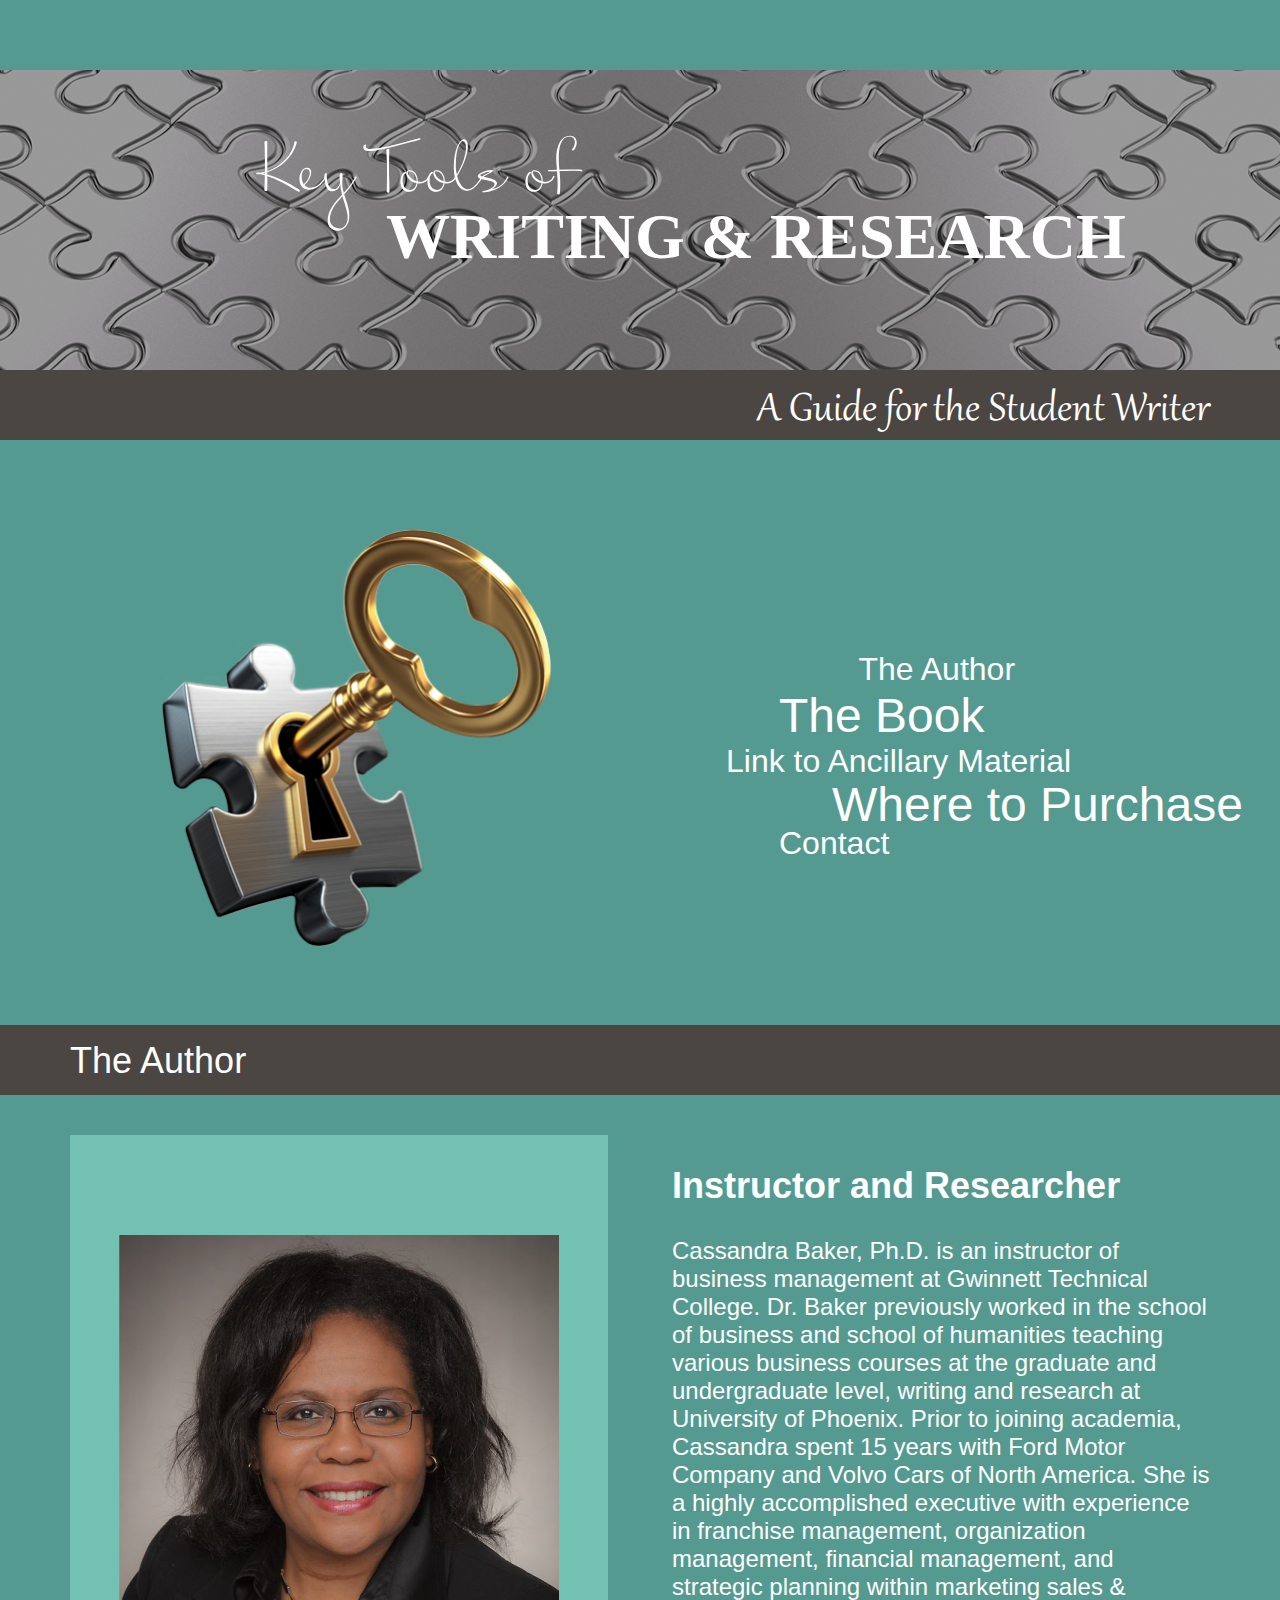
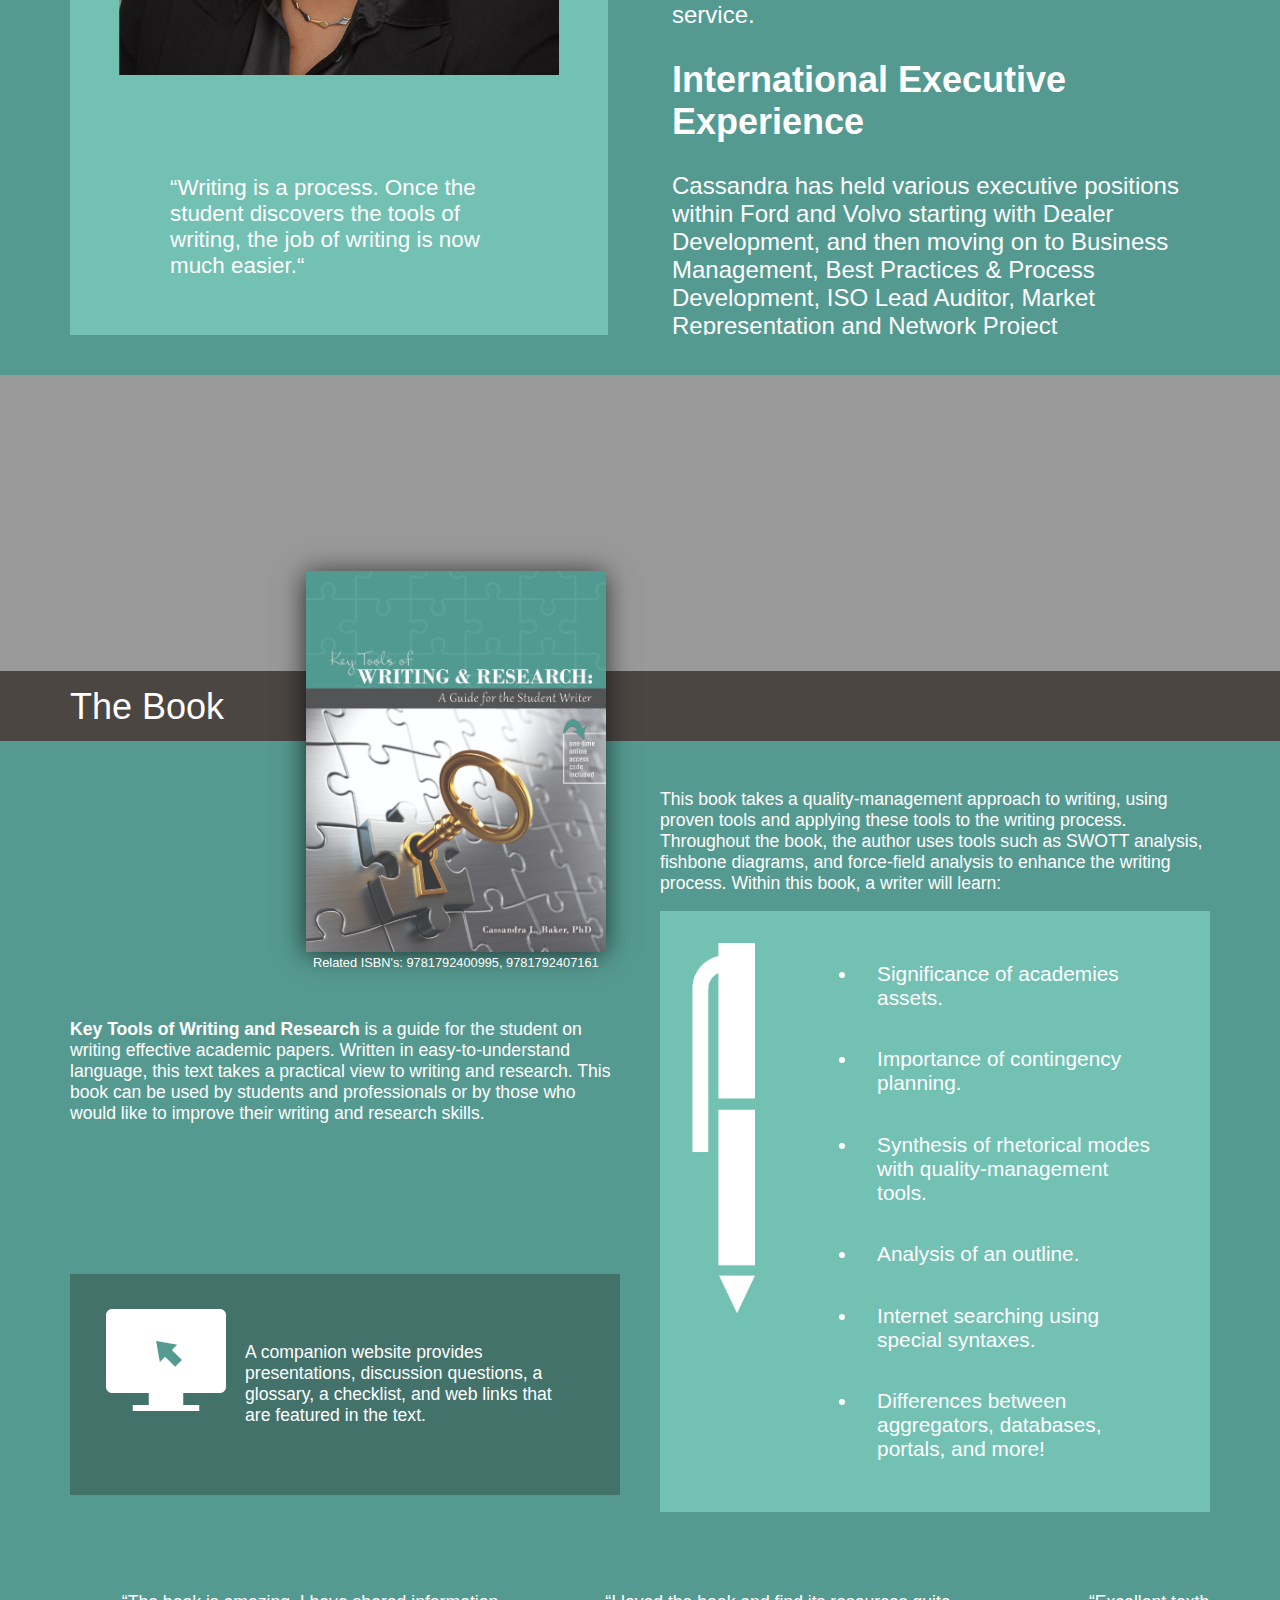
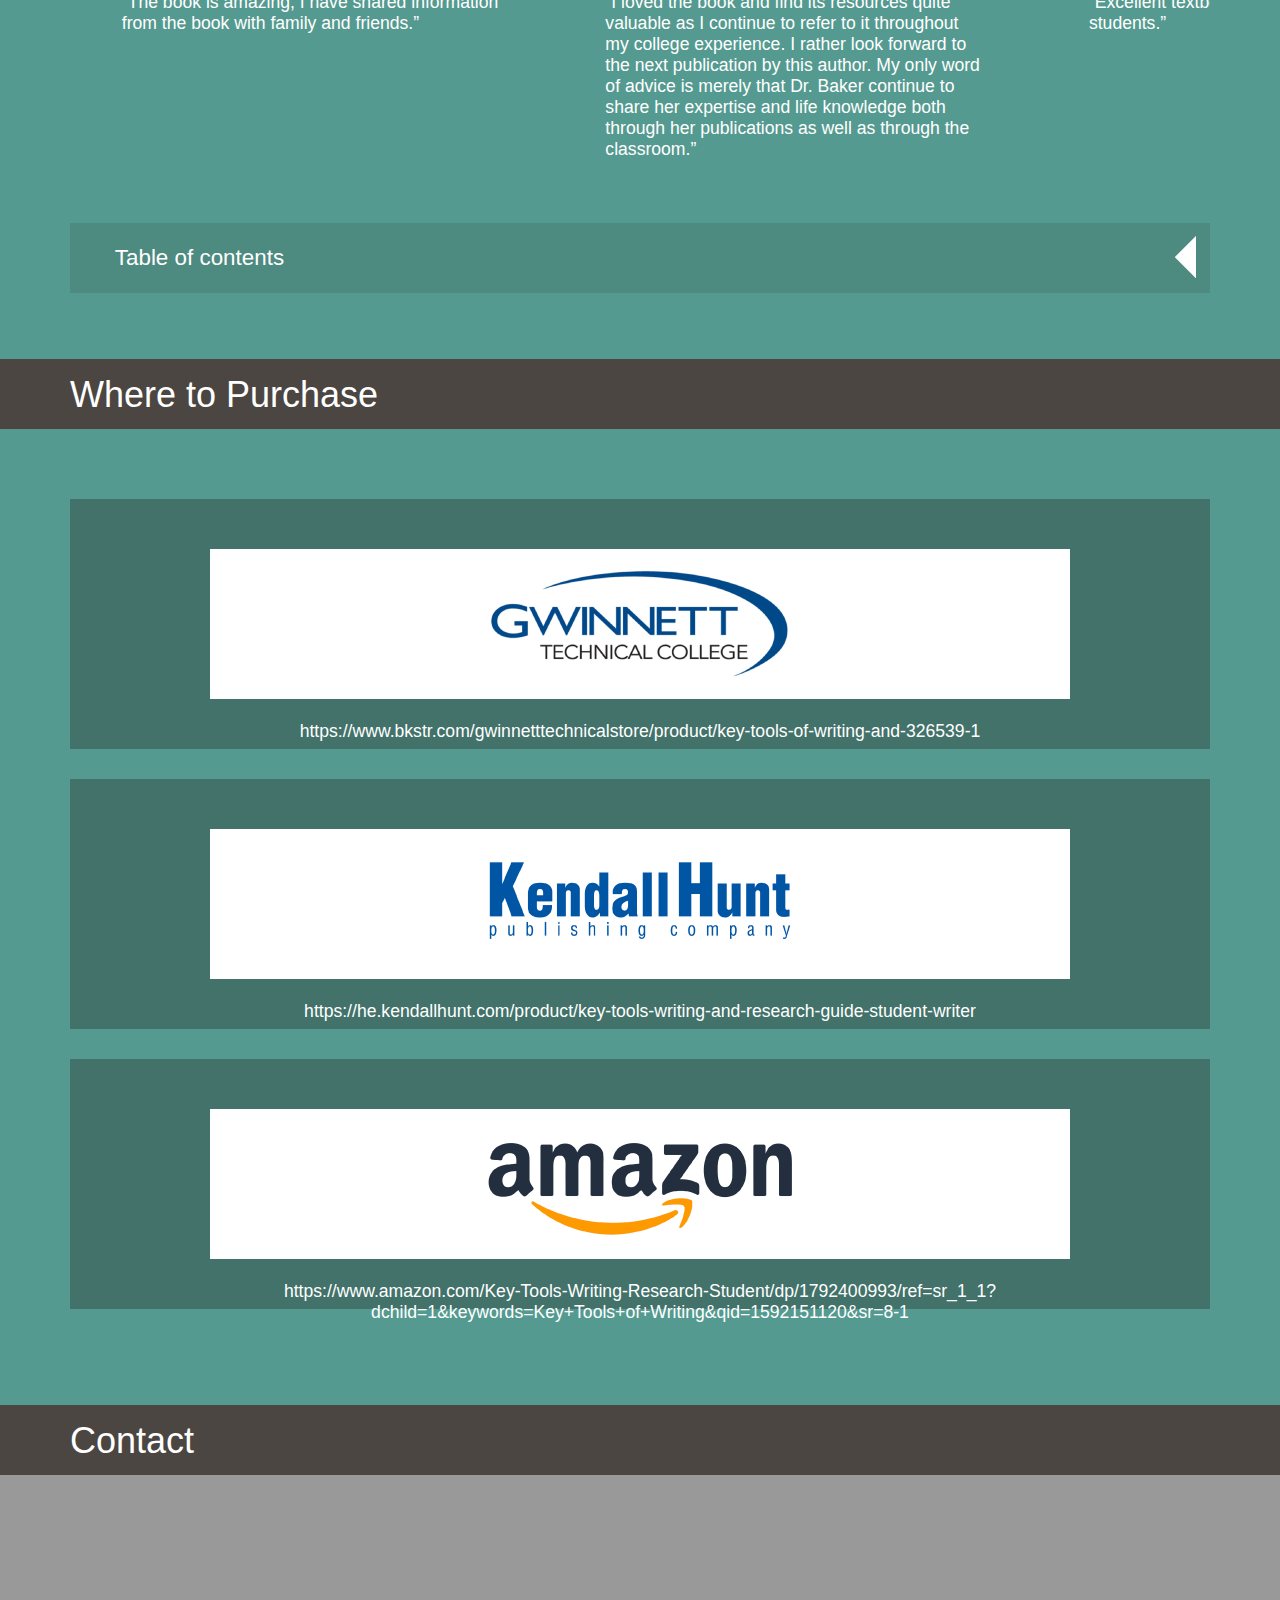
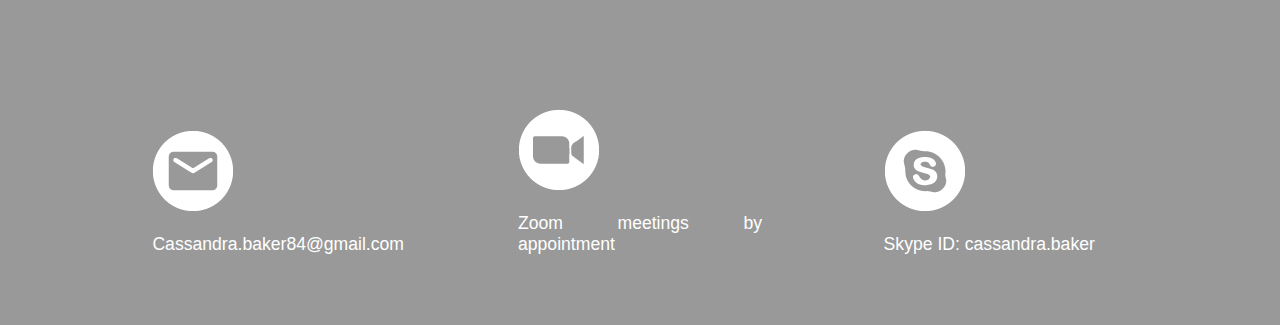
==== index.html @ 8a966baf "text img_tape" ====
<!DOCTYPE html>
<html lang="en-US">
    <head>
        <meta charset="utf-8"/>
        <title>Key Tools</title>
        <meta name="description" content="Book Key Tools writted by "/>
        <meta name="author" content="Sebastian Litter "/>
        <meta name="keywords" content="Amazing Beneficial Benefit Business communication College readiness East to follow Easy Editing & Proofreading Essential Excellent textbook Great information Great Tool Great toolbox Helpful Informative Interdisciplinary subjects Library skills Life changing Logical Research Research & information Resourceful Resources Social sciences Study Guides Successful Technology Valuable Well designed Writing & editing guides Writing Skills"/>
        <meta name="viewport" content="width=device-width, initial-scale=1">
        <link rel="stylesheet" href="./keytools.css">
        <script src="keytools.js"></script>
    </head>

    <body>
        <header>
            <div class="container-header">
                <div class="parallax1 parallax">
                    <div class="main_title">
                        <div class="title_header_first">Key Tools of</div>
                        <div class="title_header_second">WRITING & RESEARCH</div>
                    </div>
                </div>
               <!-- <img src="assets/header.jpg" alt="puzzle">-->
               
            </div>
            <hgroup>
                <div class="title_header_third">A Guide for the Student Writer</div>
            <hgroup>
            
            
        </header>
        
            <nav>
                <div class="nav-container">
                    <div class="nav_img">
                        <img src="assets/key_isolated.png" alt="key">
                    </div>
                    
                    <div class="nav-titles">
                        <a href="#author" style="padding-left: 25%;">The Author</a><br>
                        <a href="#book" style="padding-left: 10%; font-size: 3em;">The Book</a><br>
                        <address><a href="https://www.khpcontent.com/" target="_blank" style="padding-left: 0%; ">Link to Ancillary Material</a></address> <br>
                        <a href="#purchase" target="_blank" class="big_purchase" >Where to Purchase</a> <br>
                        <a href="#contact" style="padding-left: 10%;" >Contact</a> 
                    </div>
                </div>
            </nav>




            <section>
                <a name="author"></a>
                <article>
                    <hgroup>
                        <h1> The Author </h1>
                    </hgroup>
                    <div class="author_container">
                                <div class="img_frase">
                                    <img src="assets/retrato_cassandra_baker.png" alt="Gwinnett Tech - Cassandra Baker Picture">
                                    <span>“Writing is a process. Once the student
                                        discovers the tools of writing, the job of writing
                                        is now much easier.“
                                    </span>
                                </div>
                                <div class="paragraph_author">
                                    <h2>Instructor and Researcher</h2>
                                    <p>Cassandra Baker, Ph.D. is an instructor of business management at Gwinnett Technical College. Dr. Baker previously worked in the school of business and school of humanities teaching various business courses at the graduate and undergraduate level, writing and research at University of Phoenix. Prior to joining academia, Cassandra spent 15 years with Ford Motor Company and Volvo Cars of North America. She is a highly accomplished executive with experience in franchise management, organization management, financial management, and strategic planning within marketing sales & service.</p>
                                        
                                    <h2>International Executive Experience</h2>
                                    <p>Cassandra has held various executive positions within Ford and Volvo starting with Dealer Development, and then moving on to Business Management, Best Practices & Process Development, ISO Lead Auditor, Market Representation and Network Project Management.  Cassandra took her experience overseas, working in the United Kingdom, Sweden, and China.  During her time in Europe she worked with national sales companies and dealers in European Union Accession countries creating project plans to help dealers become profitable.</p>
                                    
                                    <h2>Academical Degrees</h2>
                                    <p>Cassandra holds a PhD in Organization and Management from Capella University, Master of Business Administration from Brenau University and a B.S. in Business Administration from Shorter University. Her continuing education background includes professional training as Six Sigma Black Belt and Green Belt, Certified Sarbanes-Oxley, ISO Lead Auditor and Team Leader Myers-Brigg Certification. Dr. Baker is the owner Sugar Hill Research & Consulting and the author of Key Tools of Writing and Research: A Guide for the Student Writer on her belief in sharing knowledge and assisting students and organizations in achieving their goals can create win-win situations for all involved.</p>
                                    
                                </div>
                                <!--
                                <svg id="paragraph_author_expand" onclick="show_author()" xmlns="http://www.w3.org/2000/svg"  viewBox="0 0 24 24" fill="white" width="5em" height="5em">
                                    <path d="M0 0h24v24H0V0z" fill="none"/><path d="M7 10l5 5 5-5H7z"/>
                                </svg>
                                -->
                           
                    </div>
                </article>
                <a name="book"></a>
                <article class="article_book">
                    
                    <div class="parallax2 parallax"></div>
                    <hgroup>
                        <h1> The Book </h1>
                    </hgroup>

                    <div class="book_content">
                        <div class="key_tools">
                            <div class="img_frase_tape">
                                <img class="book_tape" src="assets/Baker_SECOND.jpg" alt="Book tape">
                                <span>Related ISBN's: 9781792400995, 9781792407161</span>
                            </div>
                            <p class="first_p">
                                <b>Key Tools of Writing and Research</b> is a guide for the
                                student on writing effective academic papers. Written in
                                easy-to-understand language, this text takes a practical
                                view to writing and research. This book can be used by
                                students and professionals or by those who would like to
                                improve their writing and research skills. 
                            </p>
                            <div class="box_paraghaph">
                                <img src="assets/link_icon.png" alt="Book tape">
                                <p>A companion website provides
                                presentations, discussion questions, a
                                glossary, a checklist, and web links that are
                                featured in the text. </p>
                            </div>
                        </div>
                        <div class="column2_book">
                            <p>
                                This book takes a quality-management approach to writing,
                                using proven tools and applying these tools to the writing
                                process. Throughout the book, the author uses tools such
                                as SWOTT analysis, fishbone diagrams, and force-field
                                analysis to enhance the writing process. Within this book, a
                                writer will learn: 
                            </p>
                            
                            <ul>
                                <img src="assets/lapicera.png" alt="birome">
                                <li>Significance of academies assets.</li>
                                <li>Importance of contingency planning.</li>
                                <li>Synthesis of rhetorical modes with quality-management tools.</li>
                                <li>Analysis of an outline.</li>
                                <li>Internet searching using special syntaxes.</li>
                                <li>Differences between aggregators, databases, portals, and more!</li>
                            </ul>
                        </div>
                    </div>


                    <footer>
                        
                        <div class="carousel">
                            
                                <p>“The book is amazing, I have shared information from the book with family and friends.”</p>
                                <p>“I loved the book and find its resources quite valuable as I continue to refer to it throughout my college experience.  I rather look forward to the next publication by this author.  My only word of advice is merely that Dr. Baker continue to share her expertise and life knowledge both through her publications as well as through the classroom.”</p>
                                <p>“Excellent textbook which will benefit all college students.”</p>
                                <p>“Great Book!”</p>
                                <p>“Chapter 6 of the book is the longest chapter.  I think if it is divided into two parts, it is easier for student to study.  Thank you for all of your efforts.”</p>
                                <p>“Dr Baker did a wonderful job!!”</p>
                                <p>“The book is well-designed and planned to teach everyone who is interested İn writing step by step what to do and how to do it.  It is simple to understand, yet professionally written.  It is a unique book of its kind.”</p>
                                <p>“This textbook helped me out a lot.  I was able to use it to assist me in all three of my business classes this term.”</p>
                                <p>“Everything was informative and easy to understand.”</p>
                          
                        </div>

                        <div class="table_content">
                            Table of contents
                            <button id="explodeButton" onclick="show_paragraph()">
                                <img src="assets/flecha_cerrado_contenidos.png" alt="flecha abre contenido del libro">
                            </button>

                            
                        </div>

                        <div class="paragraph_hided">
                                    <h2 style="margin-block-start: 0;">Chapter 1: Getting Writing Ready </h2>
                                    <p>Assessing the Assignment<br>
                                        Student Knowledge Assets<br>
                                        Contingency Plan<br>
                                        Microsoft Word Readiness<br>
                                        Formatting Font<br>
                                        Formatting Margins<br>
                                        Formatting Line Spacing<br>
                                        Paragraphs and Indentation<br>
                                        Ruler<br>
                                        Formatting Page Number<br>
                                        Headings<br>
                                        Spelling and Grammar Checking<br>
                                        Internet Browsers<br>
                                        Additional Necessary Software<br>
                                        Adobe Reader<br>
                                        Adobe Flash Player<br>
                                        Java<br>
                                        Microsoft Office Compatibility Pack<br>
                                        Summary<br>
                                        Key Terms<br>
                                        Review Questions<br>
                                        References<br>
                                    </p>
                                    <h2>Chapter 2: Prewriting Strategies</h2>
                                    <p>Begin Prewriting with Research<br>
                                        Choosing a Topic<br>
                                        Brainstorming<br>
                                        Individual Brainstorming<br>
                                        Team or Group Brainstorming<br>
                                        Mind Mapping<br>
                                        What is a Mind Map?<br>
                                        Advantages and Disadvantages of Mind Mapping<br>
                                        How to Make and Read a Mind Map<br>
                                        Mind-Mapping Software<br>
                                        Freewriting<br>
                                        How to Freewrite<br>
                                        Thesis Statement<br>
                                        Rhetorical Modes<br>
                                        Narration<br>
                                        Description<br>
                                        Exemplification or Illustration<br>
                                        Classification and Division<br>
                                        Process Analysis<br>
                                        Process Mapping<br>
                                        Definition<br>
                                        Cause and Effect<br>
                                        Compare and Contrast<br>
                                        Persuasion or Argumentation<br>
                                        Summary<br>
                                        Key Terms<br>
                                        Review Questions<br>
                                        References<br>
                                    </p>
                                    <h2>Chapter 3: Outlining</h2>
                                    <p>
                                        The Real Purpose of an Outline<br>
                                        Two Types of Outlines<br>
                                        Informal Outline<br>
                                        Formal Outline<br>
                                        Advantages of an Outline<br>
                                        Supports Thesis Statement<br>
                                        Identifies Main Ideas<br>
                                        Supports Logical and Orderly Thinking<br>
                                        Organizes Paper through Headings<br>
                                        Create Template for Paper<br>
                                        Builds Table of Contents<br>
                                        Adding the Table of Contents<br>
                                        Updating the Table of Contents<br>
                                        Identifies Minimum Number of References<br>
                                        Identifies Keywords for Research<br>
                                        Encourages Effective Time Management and Team Collaboration<br>
                                        Converts to PowerPoint Presentation<br>
                                        Summaries<br>
                                        Key Terms<br>
                                        Review Questions<br>
                                        References<br>
                                    </p>
                                    <h2>Chapter 4: Researching Your Outline</h2>
                                    <p>
                                        Annotation<br>
                                        What Is Annotation?<br>
                                        Types of Annotations<br>
                                        Advantages of Annotating<br>
                                        When to Annotate<br>
                                        How to Annotate<br>
                                        Annotated Outline<br>
                                        Annotated Bibliography<br>
                                        Annotated Bibliography Process<br>
                                        Categories of Annotations<br>
                                        Descriptive Annotated Bibliography<br>
                                        Summative Annotated Bibliography<br>
                                        Evaluative Annotated Bibliography<br>
                                        Modified Annotated Outline/Bibliography<br>
                                        Tools for Annotation<br>
                                        Microsoft Word<br>
                                        Microsoft PowerPoint<br>
                                        Other Notable Mentions<br>
                                        Summary<br>
                                        Key Terms<br>
                                        Review Questions<br>
                                        References<br>
                                    </p>
                                    <h2>Chapter 5: Internet Research </h2>
                                    <p>
                                        Temporal Citations<br>
                                        Following the Bibliographic Trail: Retrospective<br>
                                        Citation Indexing: Prospective<br>
                                        The Wikipedia Trail<br>
                                        Internet Searching<br>
                                        Boolean Operators<br>
                                        Flexible Inclusion<br>
                                        OR<br>
                                        Nesting<br>
                                        Addition and Inclusion<br>
                                        AND<br>
                                        Negation and Exclusion<br>
                                        NOT<br>
                                        Phrase Searching<br>
                                        Wild Cards<br>
                                        Google Search Syntax<br>
                                        intitle<br>
                                        intext<br>
                                        inurl<br>
                                        site<br>
                                        inanchor<br>
                                        link<br>
                                        daterange<br>
                                        filetype<br>
                                        related<br>
                                        define<br>
                                        calculator<br>
                                        unit converter<br>
                                        Social Versus Antisocial Syntax<br>
                                        Google News<br>
                                        Keyword Search<br>
                                        Publication Search<br>
                                        Location Search<br>
                                        Bing Query Language<br>
                                        Summary<br>
                                        Key Terms<br>
                                        Review Questions<br>
                                        References<br>
                                    </p>
                                
                                    <h2>Chapter 6: Finding the Tools for Research</h2>
                                    <p>
                                        Search Systems in College Libraries<br>
                                        Aggregators<br>
                                        Databases<br>
                                        Information Discovery<br>
                                        Federated Searching<br>
                                        EBSCOhost<br>
                                        ProQuest<br>
                                        Discovery Searching<br>
                                        ProQuest Summon<br>
                                        EBSCO Discovery<br>
                                        Portals and Open-Source Discovery Tools<br>
                                        Directory of Open-Access Journals (DOAJ)<br>
                                        Google Scholar<br>
                                        Microsoft Academic<br>
                                        Academic Blogs<br>
                                        ProQuest: ACI Scholarly Blog Index<br>
                                        Summary<br>
                                        Key Terms<br>
                                        Review Questions<br>
                                        References<br>
                                    </p>
                                    <h2>Chapter 7: Reference Managers: Saving and Storing Your Research</h2>
                                    <p>
                                        What is a Reference Manager?<br>
                                        The Importance of Reference Managers<br>
                                        Reference-Management Life Cycle<br>
                                        Features of a Reference Manager<br>
                                        The Big Four<br>
                                        ProQuest RefWorks<br>
                                        EndNote<br>
                                        Mendeley<br>
                                        Zotero<br>
                                        Mini Managers<br>
                                        ProQuest<br>
                                        Microsoft Word<br>
                                        Summary<br>
                                        Key Terms<br>
                                        Review Questions<br>
                                        References<br>
                                    </p>
                                    <h2>Chapter 8: Revising, Editing, and Proofreading</h2>
                                    <p>
                                        Achieving Clarity in Writing<br>
                                        Revising<br>
                                        Editing<br>
                                        Content, Developmental, and Mechanical Editing<br>
                                        How Long Does Editing Take?<br>
                                        Proofreading<br>
                                        Summary<br>
                                        Key Terms<br>
                                        Review Questions<br>
                                        References<br>
                                    </p>
                                <h2>Chapter 9: Plagiarism</h2>
                                    <p>  
                                        What Is Plagiarism?<br>
                                        Types of Plagiarism<br>
                                        Unintentional Plagiarism<br>
                                        Intentional Plagiarism<br>
                                        Examples of Plagiarism<br>
                                        Causes of Plagiarism<br>
                                        Punishment for Plagiarism<br>
                                        Prevention of Plagiarism<br>
                                        Tools to Prevent Plagiarism<br>
                                        Student Responsibility<br>
                                        Summary<br>
                                        Key Terms<br>
                                        Review Questions<br>
                                        References<br>
                                    </p>
                                    <h2>Chapter 10: Bringing It All Together</h2>
                                    <p>
                                        Drafting<br>
                                        Outline<br>
                                        Meal<br>
                                        Transition Words<br>
                                        Rubrics<br>
                                        Instructions for Drafting an Essay or Research Paper<br>
                                        Summaries<br>
                                        Key Terms<br>
                                        Review Questions<br>
                                        References<br><br>
                                        Glossary<br>
                                        Index<br>
                                    </p>
                        
                                    
                        </div>

                    </footer>
                    
                </article>

                <a name="purchase"></a>
                <article >
                    
                    <hgroup>
                        <h1> Where to Purchase </h1>
                    </hgroup>
                    <div class="article_purchase">
                        <div class="container_purchase_img">
                            <a href="https://www.bkstr.com/gwinnetttechnicalstore/product/key-tools-of-writing-and-326539-1">
                                <img src="assets/gwinnett.png" alt="puzzle pieces">
                            </a>
                            <p>https://www.bkstr.com/gwinnetttechnicalstore/product/key-tools-of-writing-and-326539-1 </p>
                        </div>
                        <div class="container_purchase_img">
                            <a href="https://he.kendallhunt.com/product/key-tools-writing-and-research-guide-student-writer">
                                <img src="assets/kendallHunt.png" alt="puzzle pieces">
                            </a>
                            <p>https://he.kendallhunt.com/product/key-tools-writing-and-research-guide-student-writer </p>
                        </div>
                        <div class="container_purchase_img">
                            <a href=https://www.amazon.com/Key-Tools-Writing-Research-Student/dp/1792400993/ref=sr_1_1?dchild=1&keywords=Key+Tools+of+Writing&qid=1592151120&sr=8-1">
                                <img src="assets/amazon.png" alt="Amazon Store">  
                            </a>
                           <p> https://www.amazon.com/Key-Tools-Writing-Research-Student/dp/1792400993/ref=sr_1_1?dchild=1&keywords=Key+Tools+of+Writing&qid=1592151120&sr=8-1</p>
                        </div>
                    </div>
                    
                </article>
            </section>

            <a name="contact"></a>
            <footer>
                <hgroup>
                    <h1> Contact</h1>
                </hgroup>
                
                
                <div class="parallax3 parallax">
                    <div class="container_buttons">
                        <button id="explodeButton" href="mailto:Cassandra.baker84@gmail.com">
                            <img src="assets/email_icon.png" alt="Email">
                            <p>Cassandra.baker84@gmail.com</p> 
                        </button>
                        <button id="explodeButton" href="">
                            <img src="assets/zoom_icon.png" href="" alt="Zoom Meeting">
                            <p>Zoom meetings by appointment</p> 
                        </button>
                        <button id="explodeButton" href="skype:cassandra.baker?chat">
                            <img src="assets/skype_icon.png" alt="Skype Call">
                            <p>Skype ID: cassandra.baker</p>
                        </button>
                    </div>
                </div>
                
                
            </footer>



        
    </body>


</html>
---- keytools.css ----
@font-face {
    font-family: 'mrsBlackfortRegular';
    src: local('mrsBlackfortRegular'),
            url('./assets/MrsBlackfortRegular.ttf') format('truetype');
  }

@font-face {
font-family: 'gabriolaFontDownload';
src: local('gabriolaFontDownload'),
        url('./assets/gabriolaFontDownload.ttf') format('truetype');
}

@font-face {
font-family: 'PosterBodoniCGATT';
src: local('PosterBodoniCGATT'),
        url('./assets/PosterBodoniCGATT.ttf') format('truetype');
}


@font-face {
    font-family: 'Material Icons';
    font-style: normal;
    font-weight: 400;
    src: url(https://fonts.gstatic.com/s/materialicons/v53/flUhRq6tzZclQEJ-Vdg-IuiaDsNc.woff2) format('woff2');
}

@keyframes showNav {
    from {opacity: 0;}
    to {opacity: 1;}
  }


.parallax1 {
    /* The image used */
    background-image: url("assets/header.png");
  
    /* Set a specific height */
    min-height: 300px; 

    /*background-size: 100% 370px;*/
    background-size: 2400px auto;
    background-position: top;
    
    padding-left: 20%;
  
    
  }

  .parallax2 {
    /* The image used */
    background-image: url("assets/fondo_2.jpg");
  
    /* Set a specific height */
    min-height: 300px; 
    background-size: cover;
  }

  .parallax3 {
    /* The image used */
    background-image: url("assets/fondo_3.jpg");
  
    /* Set a specific height */
    min-height: 450px;
    
    /*background-size: 100% 450px;*/
    background-size: 1530px 450px;
    background-position: bottom;

    
  }

  .parallax {
    
    
    /* Create the parallax scrolling effect */
    background-attachment: fixed;
    
    background-repeat: no-repeat;
    
    background-color: #999999;
    

    /*background-size: 100%;*/
    
    
  }

.material-icons {
    font-family: 'Material Icons';
    font-weight: normal;
    font-style: normal;
    font-size: 24px;
    line-height: 1;
    letter-spacing: normal;
    text-transform: none;
    display: inline-block;
    white-space: nowrap;
    word-wrap: normal;
    direction: ltr;
    -webkit-font-feature-settings: 'liga';
    -webkit-font-smoothing: antialiased;
}




body{
    font: 'arial';
    background-color: #559a90;
    color: white;
    margin: 0;
    width: 100%;

}

/*
.column {
    float: left;
    width: 50%;
    padding: 10px;
   /* height: 300px; /* Should be removed. Only for demonstration 
  }

 
  
  .row {
    display: flex;
  }

  .row:after {
    content: "";
    display: table;
    clear: both;
  }

*/
 
    header{
        padding-top: 70px;
        width: 100%;
        border: 0em;
    }

    .container-header{
        
        height: 300px;
    
    }

    .container-header img{
        width: 100%;
        height: 300px;
    }

    .main_title{
      position: relative;
      padding-top: 130px;
      font-size: 4em;
      /*padding: 110px 450px;*/
    }

    .container-header .title_header_first{
      font-family: 'mrsBlackfortRegular';
      top: 55px;
      position: absolute;
      
    }

    .container-header .title_header_second{
        font-weight: bold;
        font-family: 'PosterBodoniCGATT';
        /*text-align: center;*/
        padding-left: 130px;
        
        
    }

    hgroup .title_header_third{
      font: 2em 'gabriolaFontDownload';
      /* position: absolute; */
      /* bottom: -13%; */
      /* right: -10%; */
      float: right;
      margin-right: 70px;
      /* transform: translate(-50%, -50%); */
        
    }



    @media (max-width: 980px) {  
      nav {
        height: max-content;
      }

      .nav-titles .big_purchase.big_purchase{
        padding-left: 0;
        font-size: 2.5em; 
      }

      .nav-titles.nav-titles {
        margin: auto !important;
      }

      .parallax1{
        padding-left: 20px;
      }

      .container-header .main_title.main_title{
        font-size: 3em;
      }

      hgroup .title_header_third{
        font-size: 1.5em;
        padding-top: 7px;
      }
    }
/*
    .nav-container{
        position: relative;
        width: 100%;
        height: 670px;
    }
    */

    .nav-container {
      margin: 70px;
      /*width: fit-content;*/
      -webkit-columns: 2 500px;
      -moz-columns: 2 500px;
           columns:  2 500px;
      -webkit-column-gap: 2em;
      -moz-column-gap: 2em;
          /* column-gap: 40px;*/
      
    }

    .nav-container img{
      margin: auto;
      display: block;
      width: -webkit-fill-available;
      max-width: 440px;
    
    }

    .nav_img{
      height: 500px;
    }

    .nav-container .nav-titles{
      margin: auto 70px;
      display: block;
      padding-top: 90px;
      width: 530px;
    
    }

    .nav-titles  a:hover{
        color: rgb(233, 241, 240);
        /*font-size: 2.5em;
        font-style: oblique;*/
        text-shadow: 1px 1px 2px lightblue, 0 0 4px white, 0 0 10px lightcyan;
    }

    .nav-titles a {
        text-decoration: none;
        color: white;
        font: 2em 'arial';
        
    }

    .nav-titles .big_purchase{
      padding-left: 20%;
      font-size: 3em; 
      line-height: .3;
    }



    /*AUTHOR*/
    hgroup{
        background-color: #4b4642;
        height: 70px;
        padding-left: 70px;
        font-size: 1.5em;
        /*text-shadow: 1px 1px 2px white, 0 0 2px white, 0 0 7px white; */
    }
    hgroup h1{
        padding-top: 15px;
        font: 1.5em 'arial';
        margin-top: -4px;
    }

    .author_container {
      margin: 40px 70px;
      /*width: fit-content;*/
      -webkit-columns: 2 500px;
      -moz-columns: 2 500px;
           columns:  2 500px;
      -webkit-column-gap: 4em;
      -moz-column-gap: 4em;
          /* column-gap: 40px;*/
    }

    .author_container .img_frase{
      background: #72c1b3;
      /*padding-bottom: 10px;*/
      height: 800px;
      
      /*padding: 100px 70px 180px 70px;*/
    }

   
   
    .author_container img{
      margin: auto;
      display: block;
      padding-top: 100px;
      width: -webkit-fill-available;
      max-width: 440px;
      
    }

    .author_container span {
      margin: 100px;
      display: block;
      
      /* width: 21em; */
      font: 1.4em 'arial';
  }

    .author_container .paragraph_author {
        
        font: 1.5em 'arial';
        height: 660px;
        /*width: fit-content;
        margin-right: 70px;
        /*margin: 0 40px;*/
        overflow-y: scroll;
        scrollbar-width: none;
        /*text-align: justify;
        text-justify: inter-word;*/
        /*margin: 1em;*/
        height: 800px;

    }

    @media (max-width: 1160px) {  
      .author_container .paragraph_author {
        margin: 20px auto;
      }
    }
    

    .author_container .paragraph_author::-webkit-scrollbar {
      display: none;
  }

  
  .author_container svg{
    margin-left: 50%;
  }


  .paragraph_author svg{
    padding-top: 20% !important;
    cursor: pointer;
  }

  .centerExploder {
    display: flex;
    justify-content: center;
    align-items: center;
    margin: -1em;
  }
  
  #explodeButton {
    border: none;
    background: none;
    cursor: pointer;
    
  }

  
/*
  #explodeButton:hover{
    transform: scale(1.1);
  }
  */

  /*THE BOOK*/
/*
  .article_book img{
     /* margin-top: 2em;
      width: 100%;
      height: 300px;
  }
  */

  .article_book .book_content .img_frase_tape{
    width: 300px;
    position: absolute;
    top: -200px;
    right: 53%;
    text-align: center;
    font: 0.8em 'arial';
  }

  .article_book .book_content .book_tape{
    width: 300px;
    -webkit-box-shadow: -1px 2px 26px -1px rgba(0,0,0,0.75);
    box-shadow: -1px 2px 26px -1px rgba(0,0,0,0.75);
  }

  @media (min-width:710px) and (max-width: 1220px) {  
    .article_book .book_content .img_frase_tape{
      right: 10px;
    }

    .article_book .book_content .key_tools {
        padding-top: 10px;
    }

    .article_book .key_tools .first_p{
      padding-right: 55%;
    }
    

    .book_content .column2_book {
      margin: 100px auto;
    }

  }


  .article_book p{
    font: 1.1em 'arial';
    /*margin: 2em;*/
  }


  .book_content{
    -webkit-columns: 2 500px;
    -moz-columns: 2 500px;
         columns:  2 500px;
    -webkit-column-gap: 4em;
    -moz-column-gap: 4em;
    column-gap: 40px;
    position: relative;
    margin: 30px 70px;
    
    
  }

  .article_book .key_tools{
      padding-top: 230px;
      /*height: 410px;*/
  }

  .article_book .key_tools .box_paraghaph{
    background: #42726a;
    padding: 1em;
    /*height: 130px;*/
    margin-top: 150px;
  }

  

  .article_book .box_paraghaph p{
    padding: 2em;
    text-align: left;
  }

  .article_book .box_paraghaph img{
    float: left;
    margin:1em;
  }

  .book_content .column2_book{
    /*height: 550px;*/
    display: inline-block;
  }

  .article_book .column2_book ul{
    background: #72c1b3;
    padding: 2em;
    /*margin-right: 70px;*/
    
  
  }

  .article_book li{
      padding: 0.9em;
      margin-left: 8em;
      font: 1.3em 'arial';
    }

    .article_book ul img{
      /* margin-top: 2em;*/
      float: left;
       height: 370px;
   }


    
    .article_book .carousel {
        display: -webkit-box;
        margin: 0 70px;
        
        overflow: hidden;
        
      }
      
      .article_book .carousel p {
        display: block;
        list-style: none;
        margin: 3%;
        padding: 0em 1em 5.5em 1em;
        width: 380px;
        /* text-align: justify; */
        height: 100px;
        font: 1.1em 'arial';
        overflow: -moz-hidden-unscrollable;
      }

      .article_book .carousel p:hover { 
       /* font-size: 1.3em;*/
    }


    .article_book .table_content{
        margin: 0 70px 70px 70px;
        color: white;
        font: 1.4em 'arial';
        background: #42726461;
        padding-left: 2em;
        height: 70px;
        display: flex;
        justify-content: space-between;
        align-items: center;
        animation: showNav 250ms ease-in-out both;
    }

    .article_book .table_content #explodeButton{
      width: 0 !important;
      margin-right: 30px;
    }

    .paragraph_hided {
      -webkit-columns: 3 300px;
    -moz-columns: 3 300px;
         columns:  3 300px;
    -webkit-column-gap: 4em;
    -moz-column-gap: 4em;
    
    margin: 30px 70px;
      padding: 0 4em;
      display: none;
      font: 1.1em 'arial';
      animation: showNav 500ms ease-in-out both;
  }

  .paragraph_hided p{
      
      margin: 1em 0em 2em !important;
      
  }


  /*PURCHASE*/

  .article_purchase{
    text-align: center;
    padding: 70px;
  }

  .article_purchase .container_purchase_img{
    padding: 50px ;
    background: #42726a;
    margin-bottom: 30px;
    height: 150px;
    
    width: max-content;
    
    width: auto;
  }

  .article_purchase .container_purchase_img p{
    font: 1.1em 'arial';
    text-align: center;
    overflow: hidden;
    text-overflow: ellipsis;
  }

  .article_purchase .container_purchase_img p:hover{
    overflow: visible;
  }

  .article_purchase .container_purchase_img img{
       max-width: 100%;
  }
  /*FOOTER*/

  footer .container_buttons{
    padding-top: 180px;
    text-align: center;

  }
/*
  footer .contactIcons {
    position: absolute;
    transform: translate(100px, 90px);

  }
  */

  footer .container_buttons button{
    color: white;
    font: 1.1em 'arial';
    text-align: justify;
    margin: 3em 3em 0;
    width: 20%;
   /* width: 340px;*/
  }


  /*

  <meta name="twitter:title" content="Mozilla Developer Network">
  <meta name="description" content="Book Key Tools writted by "/>
  
  
  */
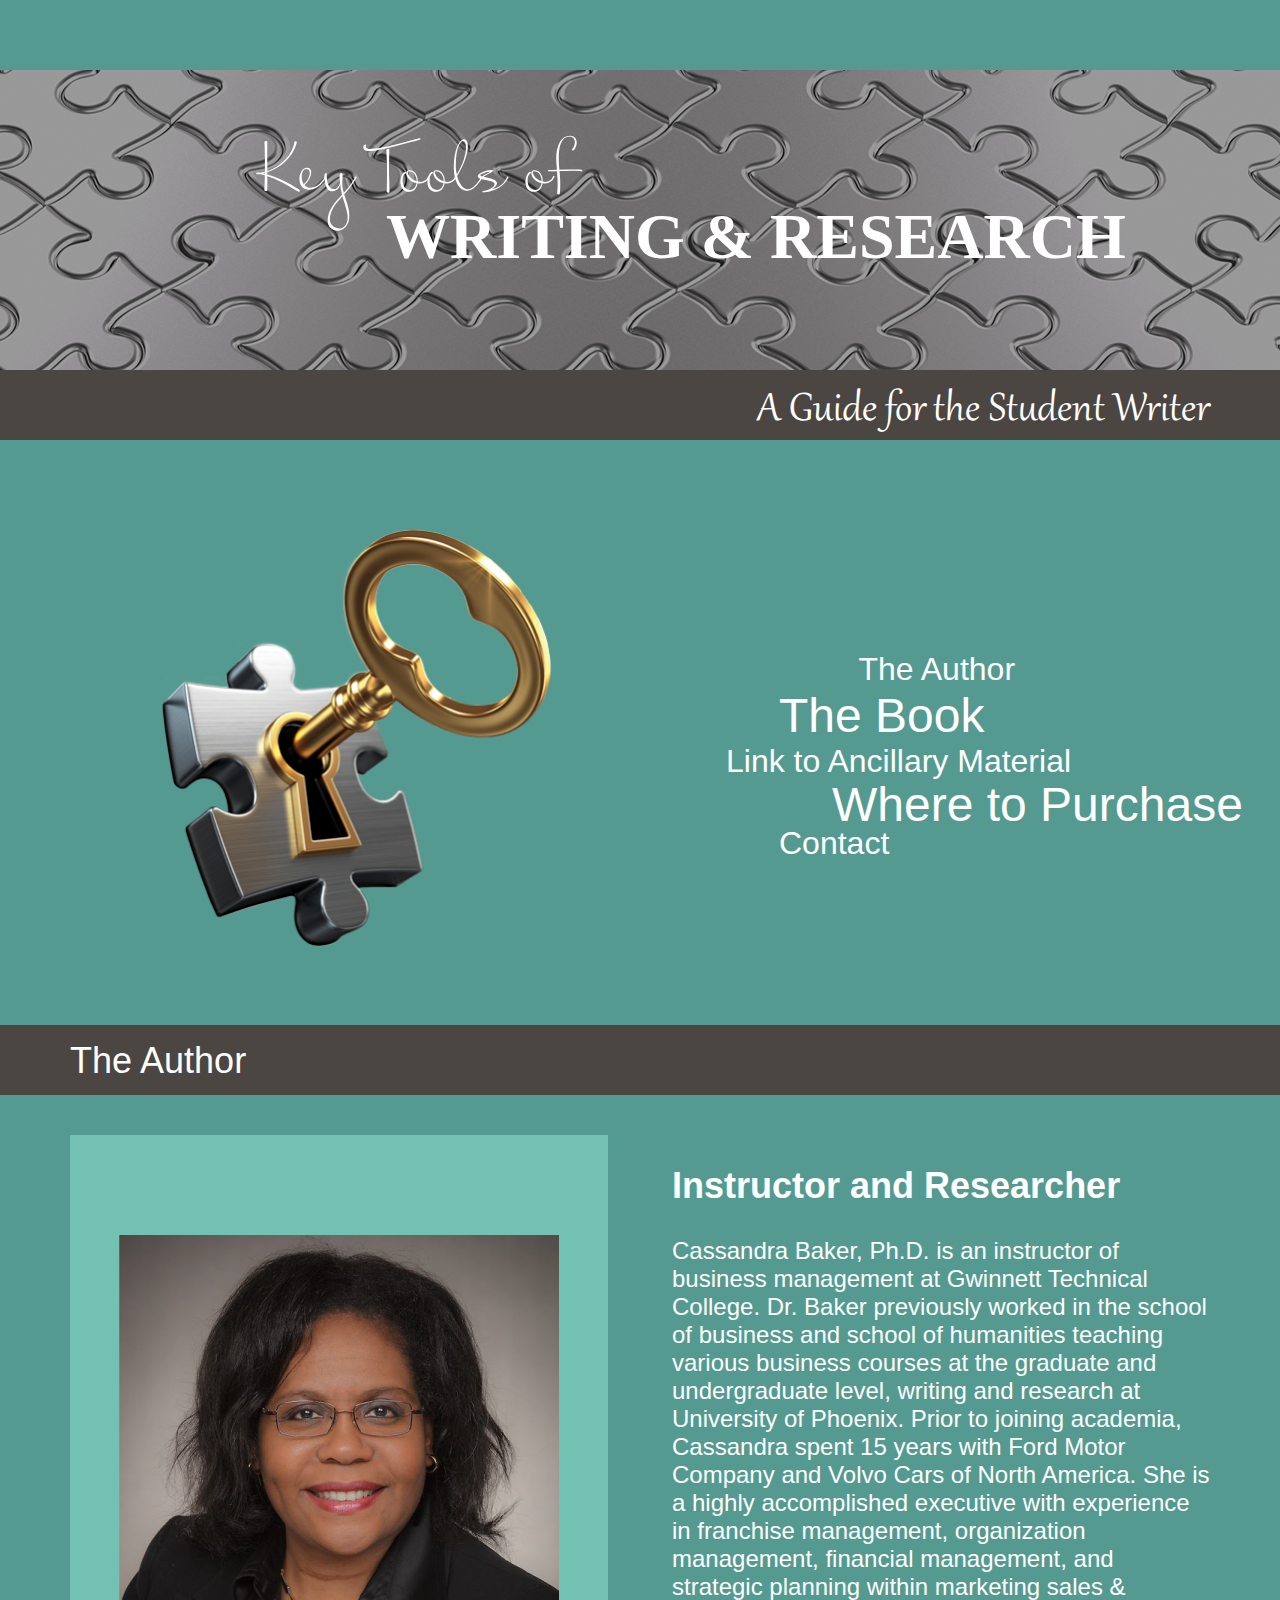
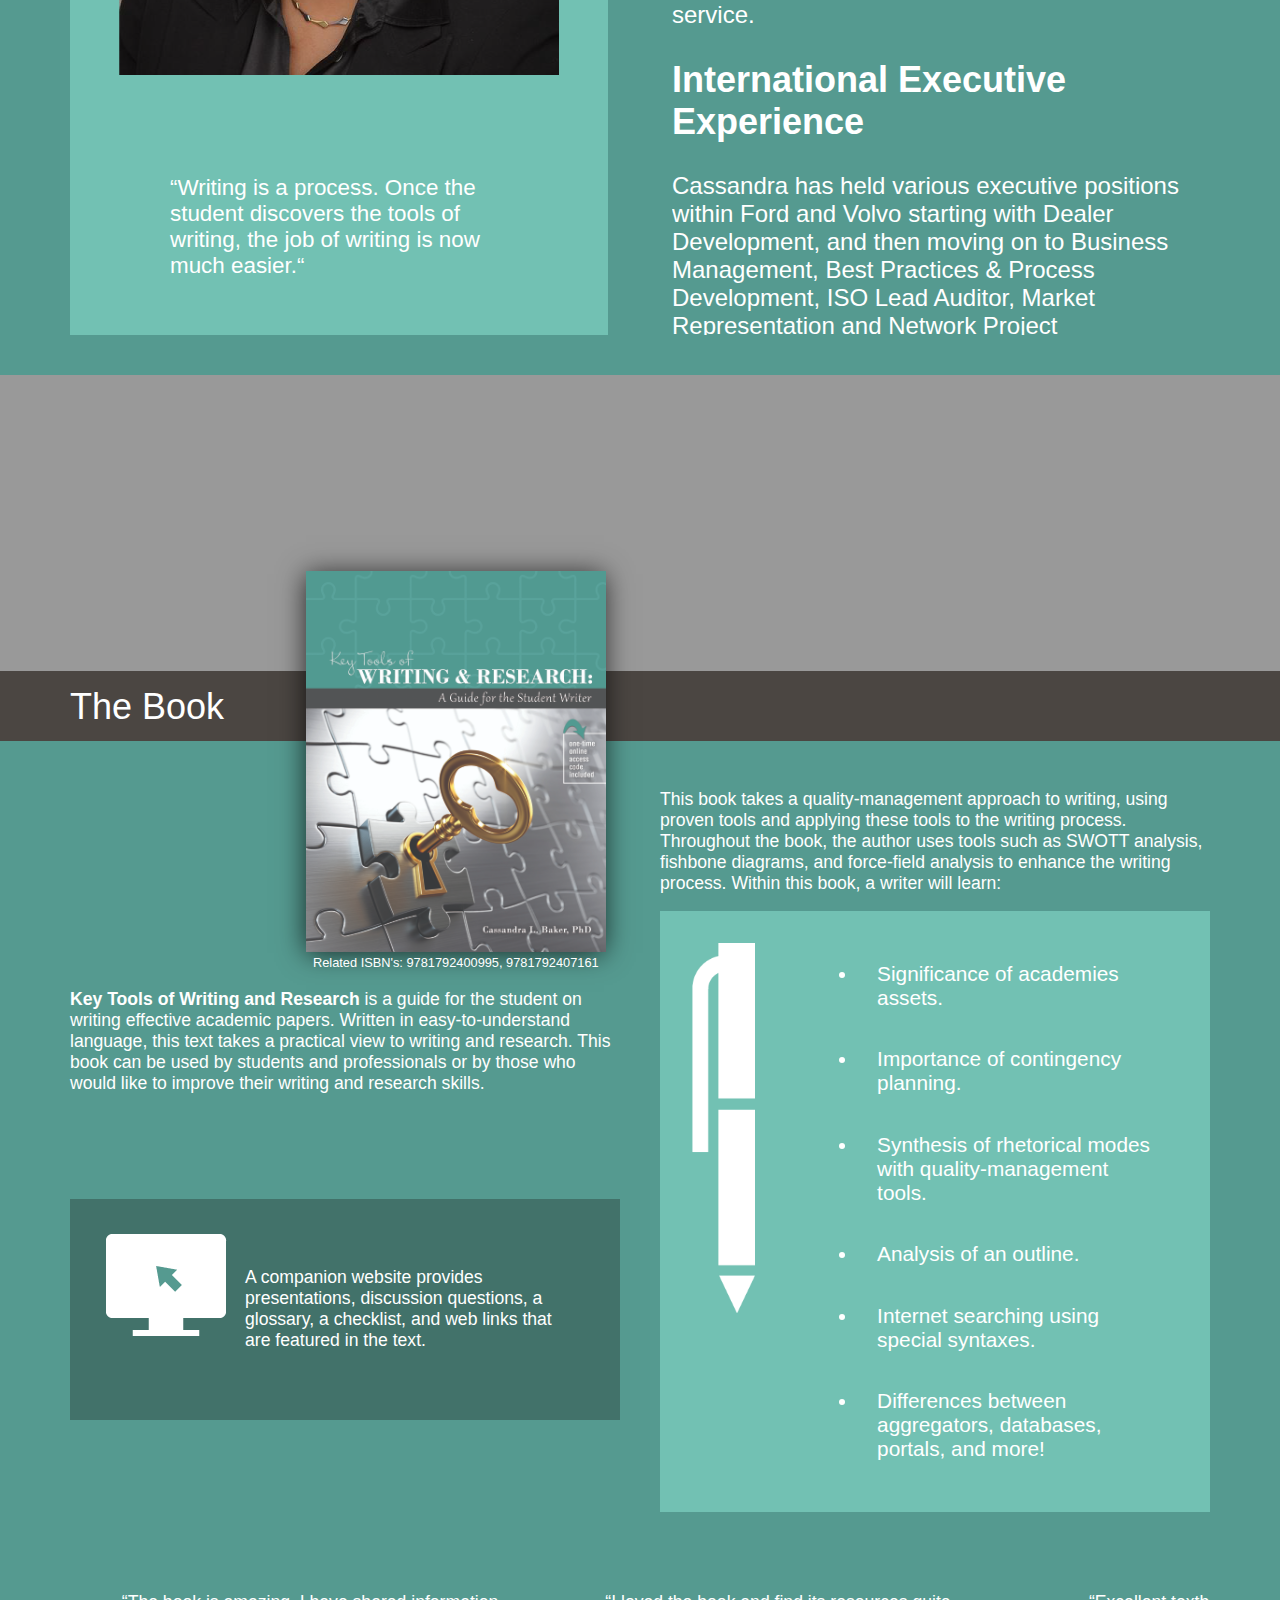
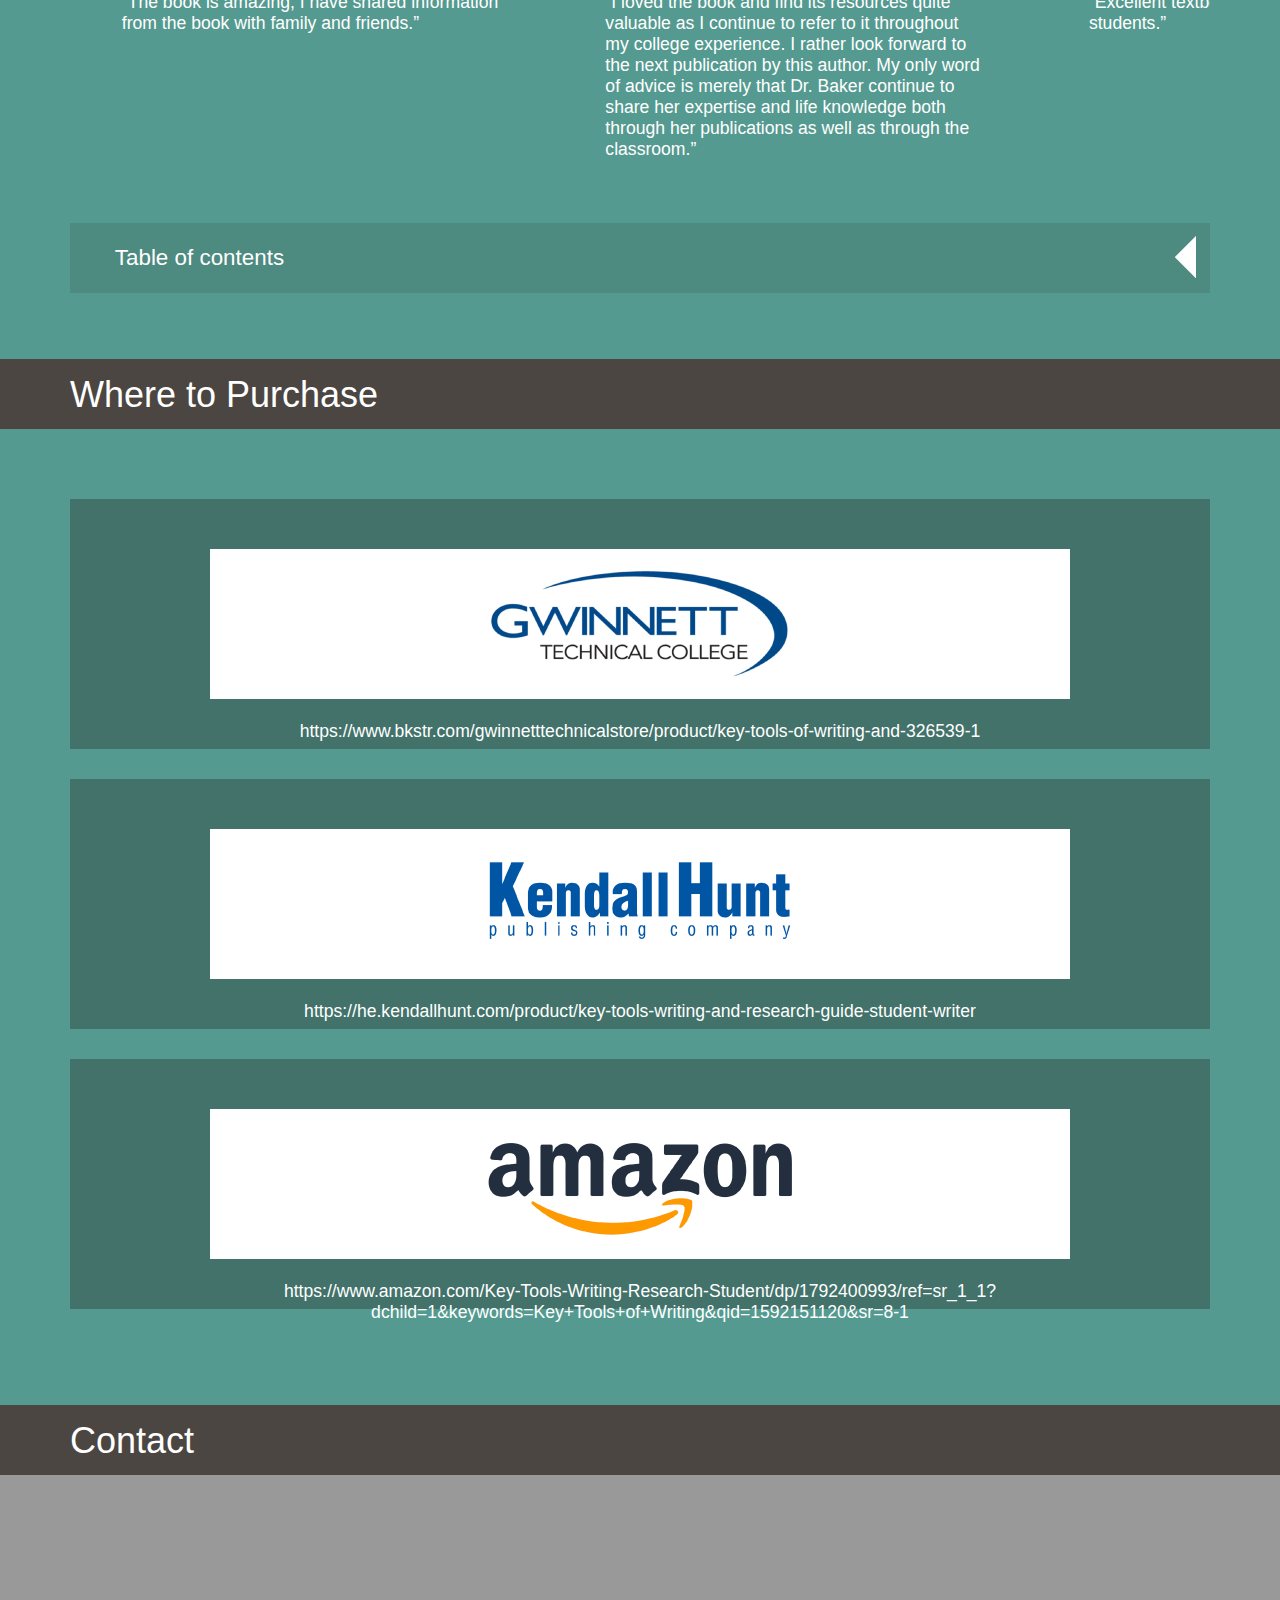
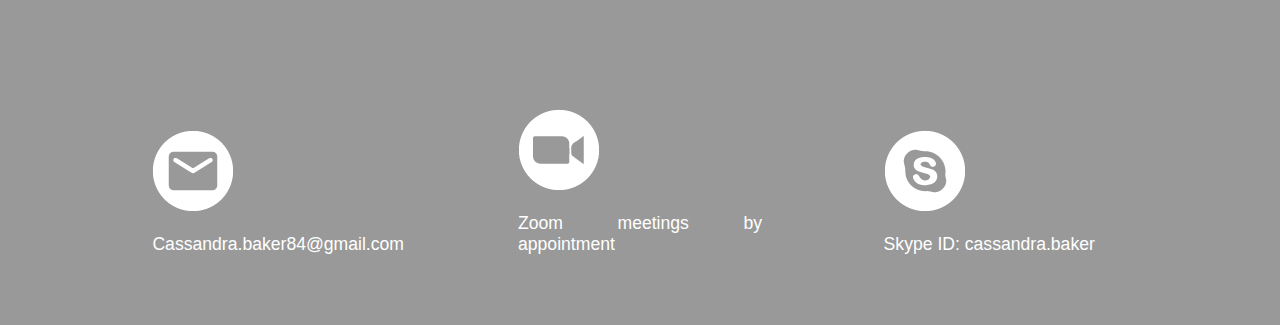
==== commit 5f6907df: "mobile" ====
--- a/index.html
+++ b/index.html
@@ -390,8 +390,8 @@
                                         Key Terms<br>
                                         Review Questions<br>
                                         References<br><br>
-                                        Glossary<br>
-                                        Index<br>
+                                        <i>Glossary</i><br>
+                                        <i>Index</i><br>
                                     </p>
                         
                                     
--- a/keytools.css
+++ b/keytools.css
@@ -432,6 +432,12 @@
 
   }
 
+  @media (max-width:710px) {
+    .article_book .book_content .img_frase_tape{
+      right: auto;
+    }
+  }
+
 
   .article_book p{
     font: 1.1em 'arial';
@@ -453,7 +459,7 @@
   }
 
   .article_book .key_tools{
-      padding-top: 230px;
+      padding-top: 200px;
       /*height: 410px;*/
   }
 
@@ -461,7 +467,7 @@
     background: #42726a;
     padding: 1em;
     /*height: 130px;*/
-    margin-top: 150px;
+    margin-top: 105px;
   }
 
   
@@ -622,12 +628,3 @@
     width: 20%;
    /* width: 340px;*/
   }
-
-
-  /*
-
-  <meta name="twitter:title" content="Mozilla Developer Network">
-  <meta name="description" content="Book Key Tools writted by "/>
-  
-  
-  */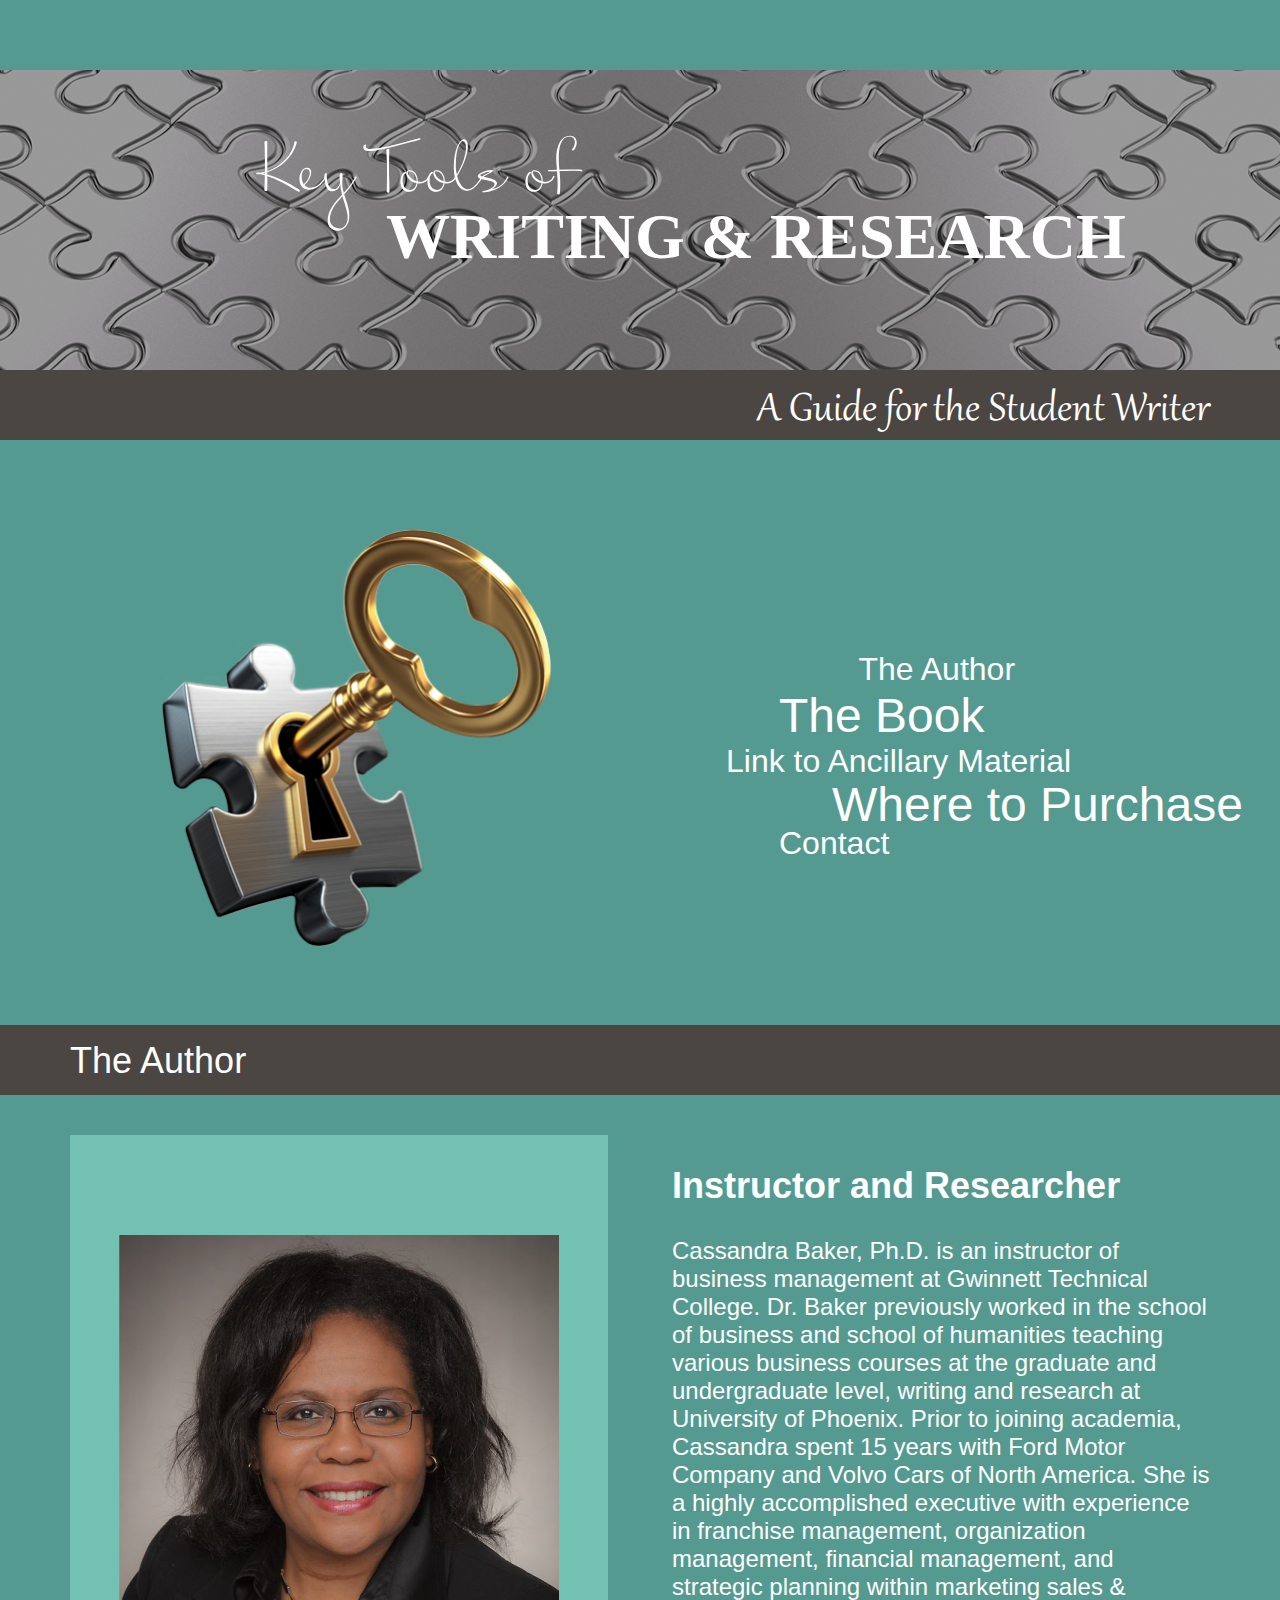
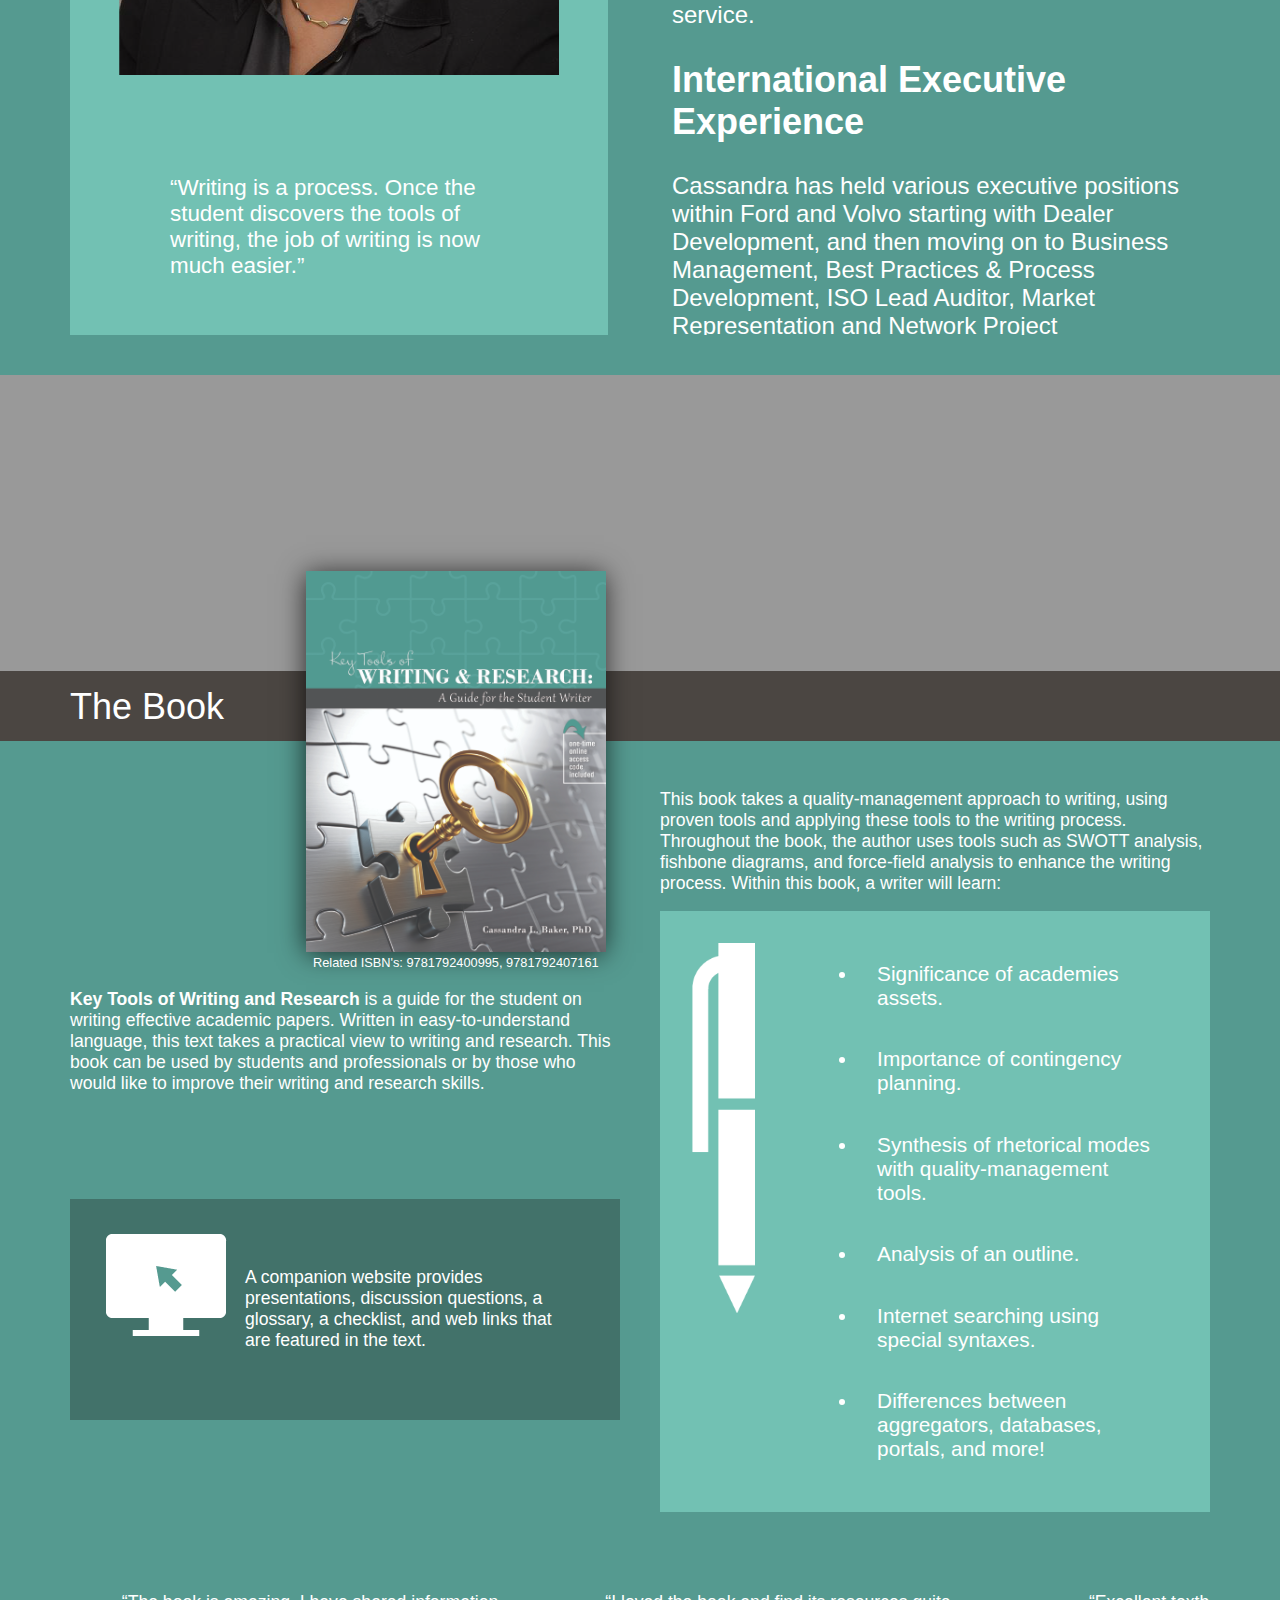
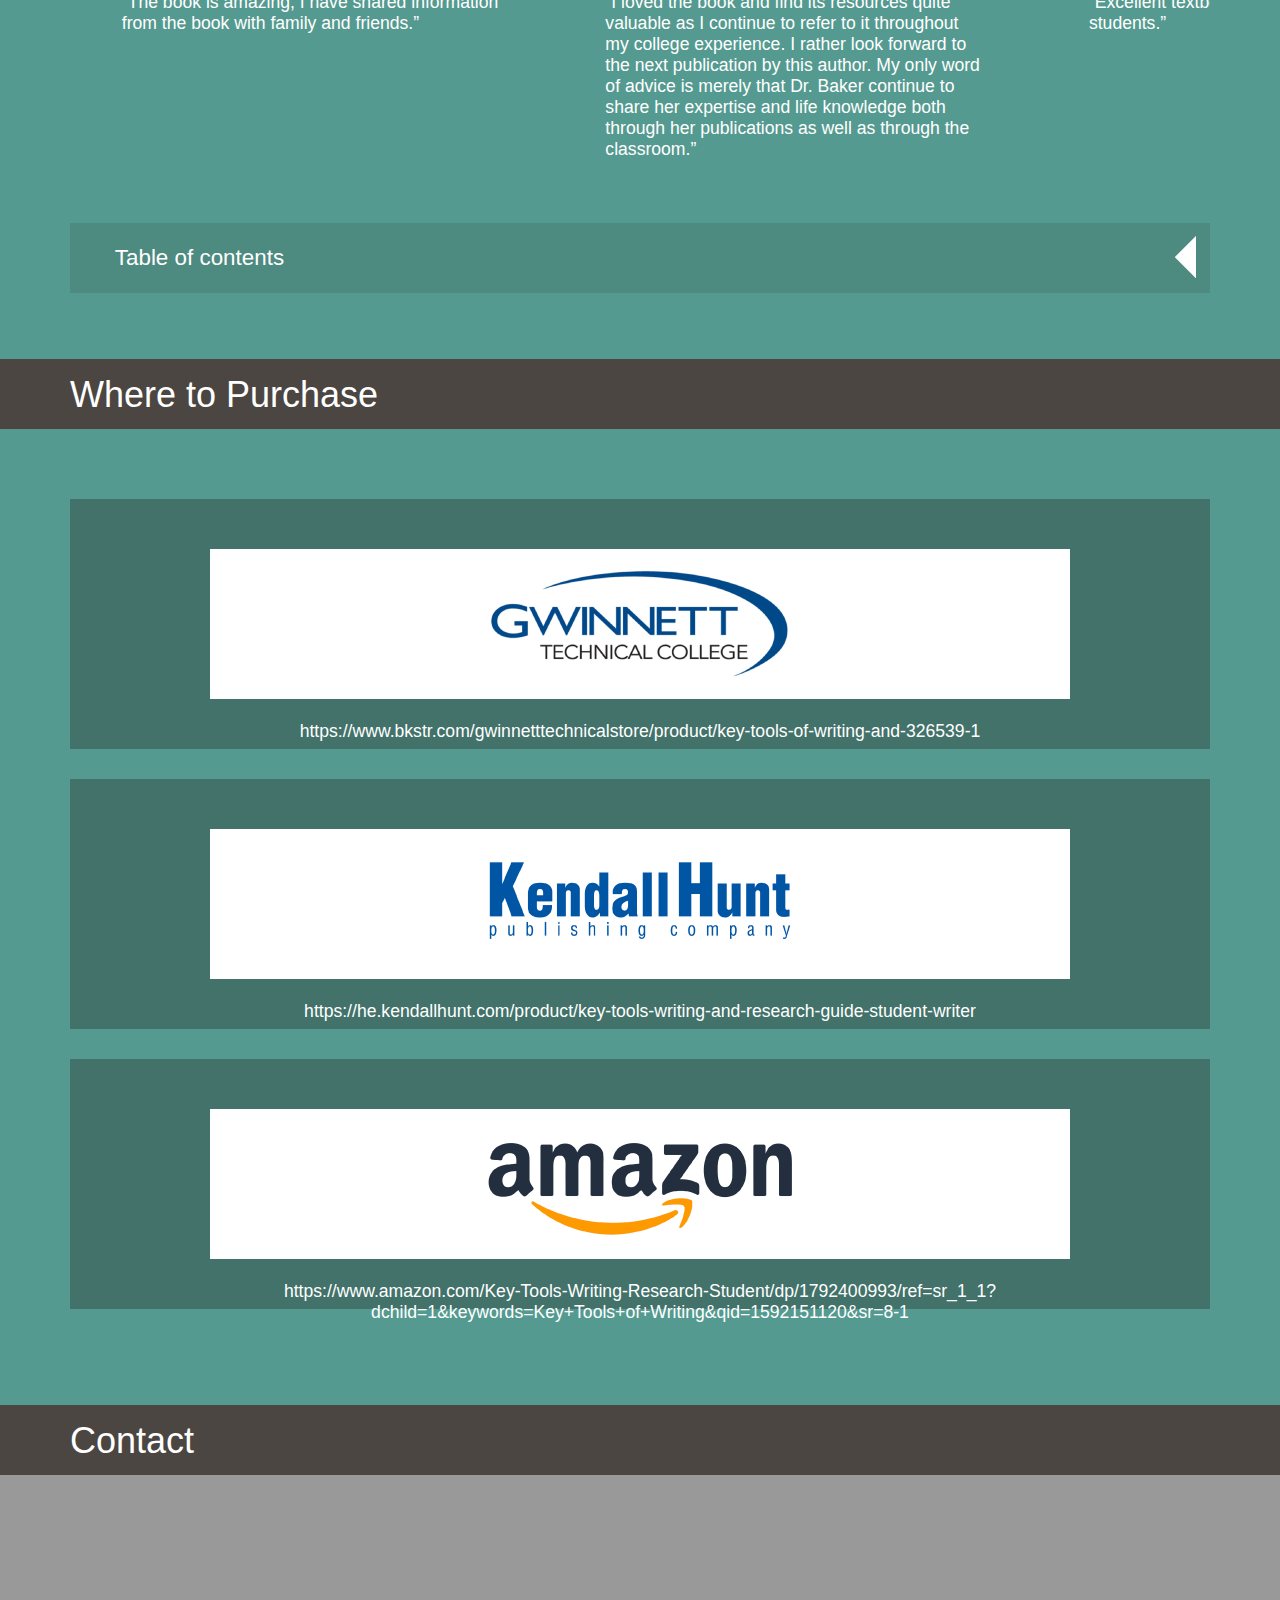
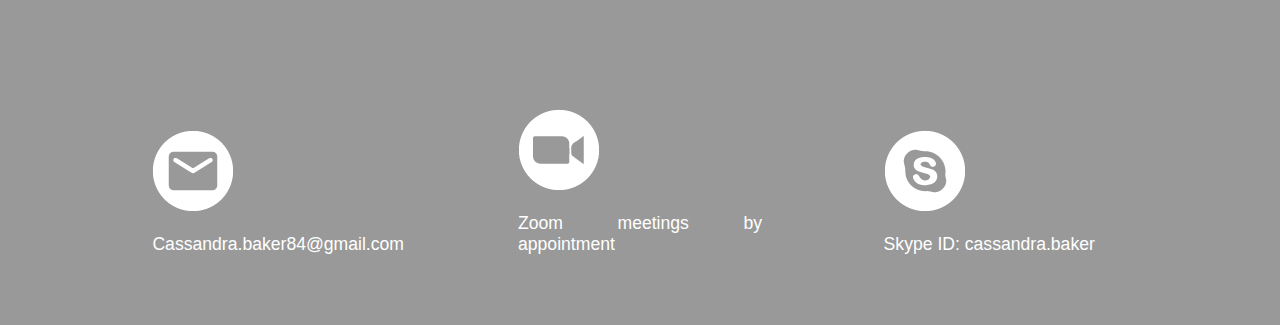
==== commit b4298385: "mobile" ====
--- a/index.html
+++ b/index.html
@@ -60,7 +60,7 @@
                                     <img src="assets/retrato_cassandra_baker.png" alt="Gwinnett Tech - Cassandra Baker Picture">
                                     <span>“Writing is a process. Once the student
                                         discovers the tools of writing, the job of writing
-                                        is now much easier.“
+                                        is now much easier.”
                                     </span>
                                 </div>
                                 <div class="paragraph_author">
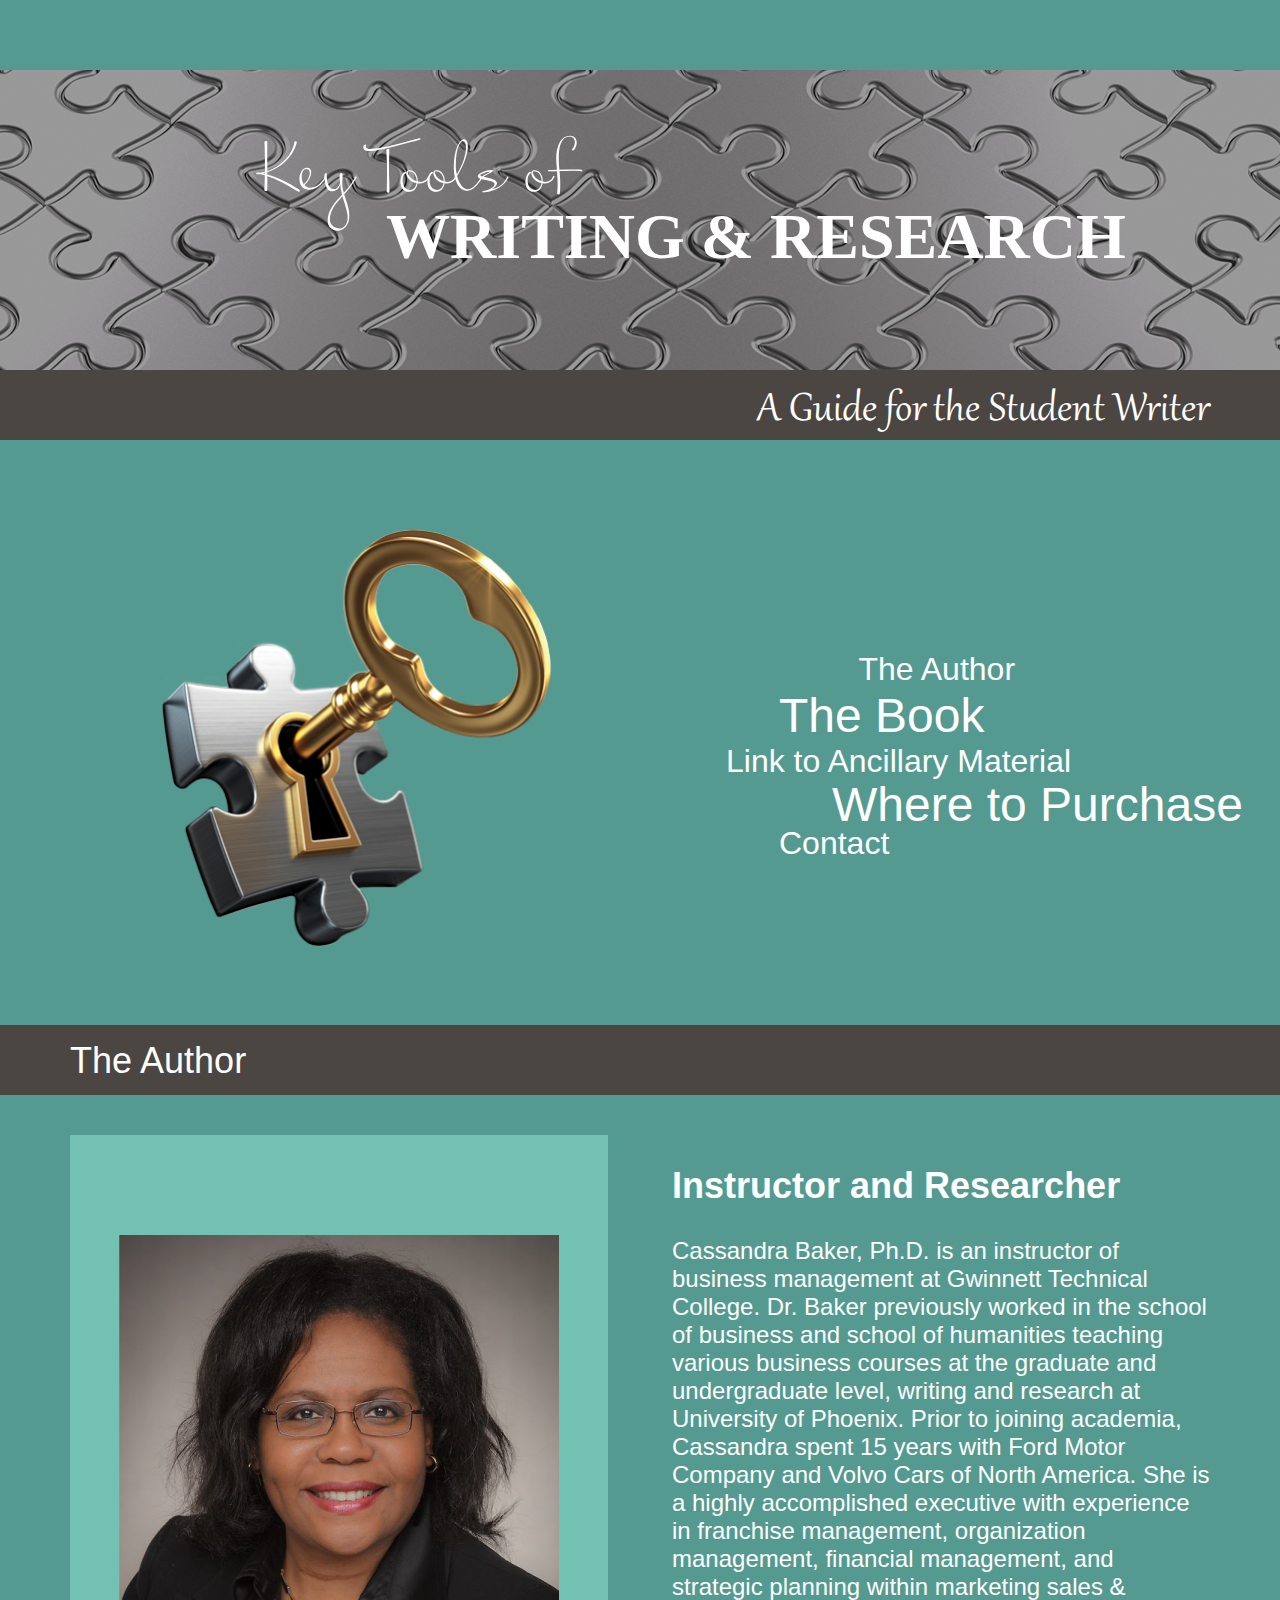
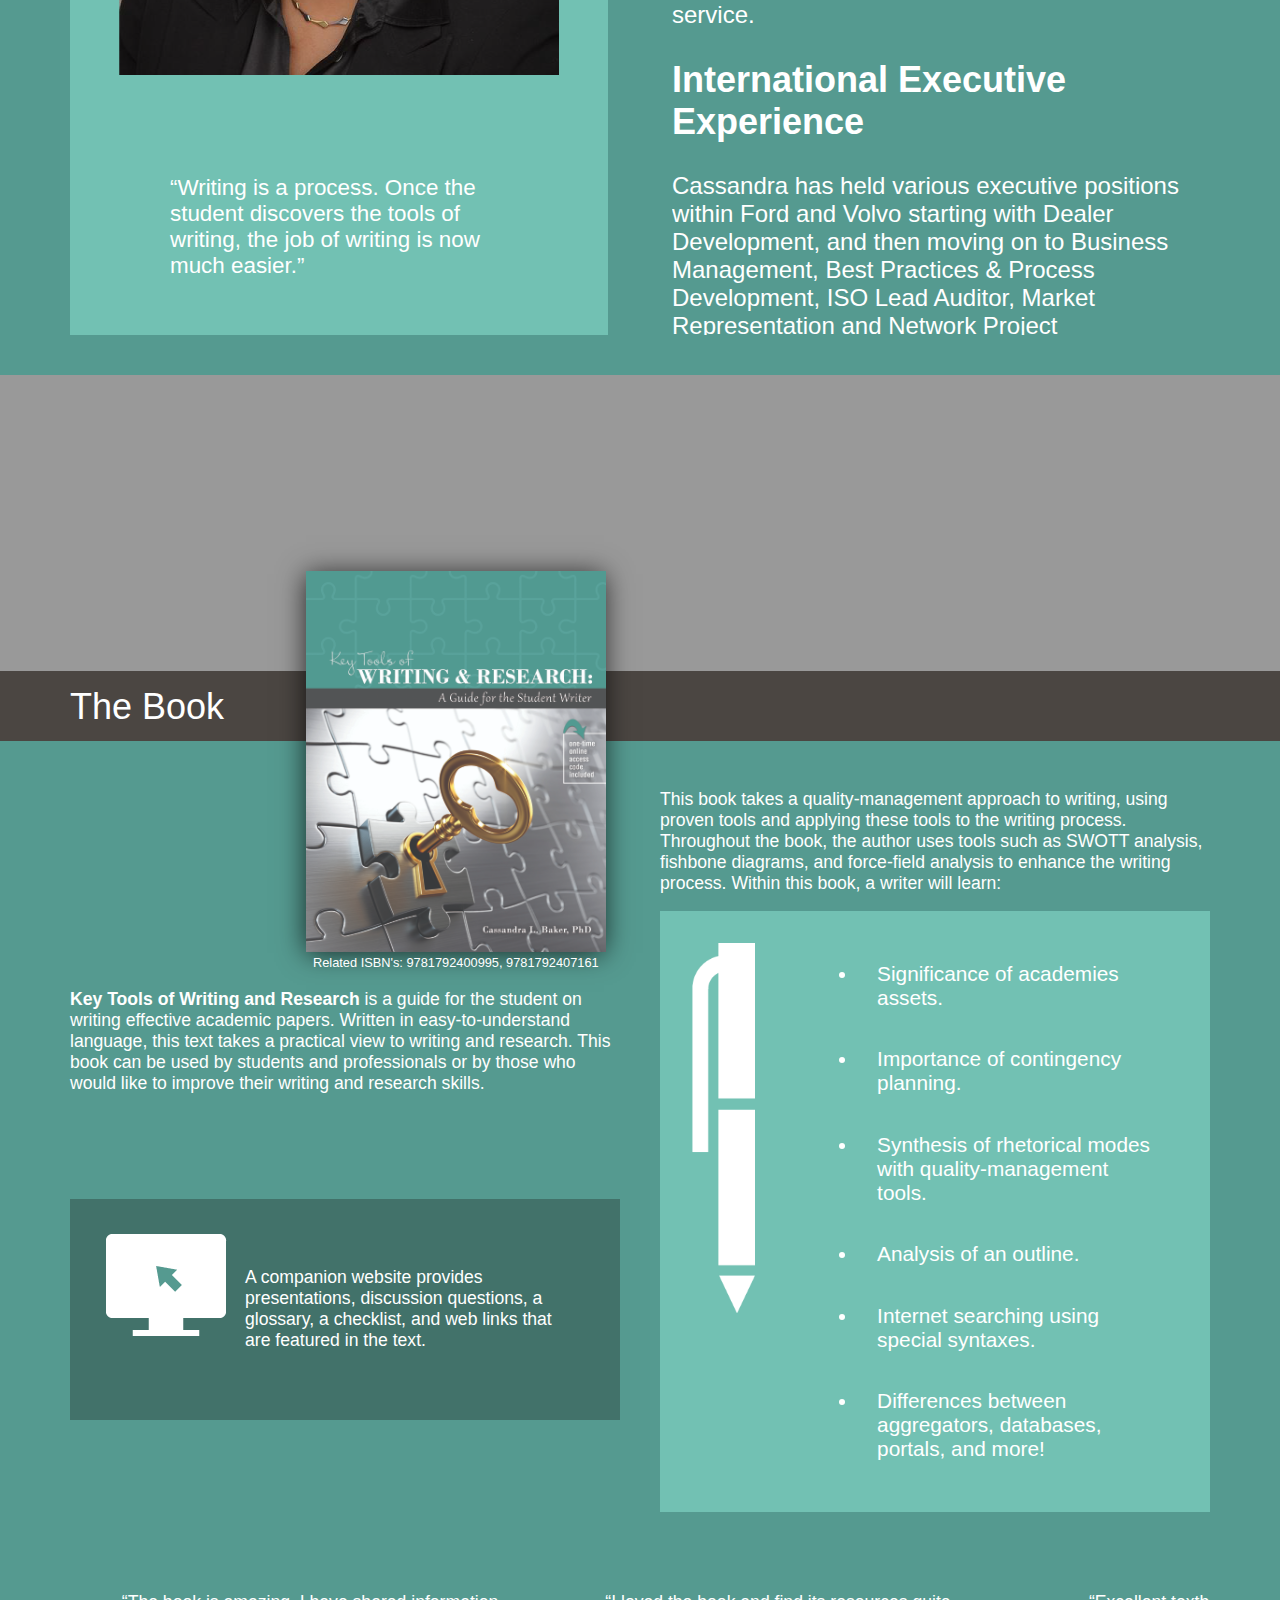
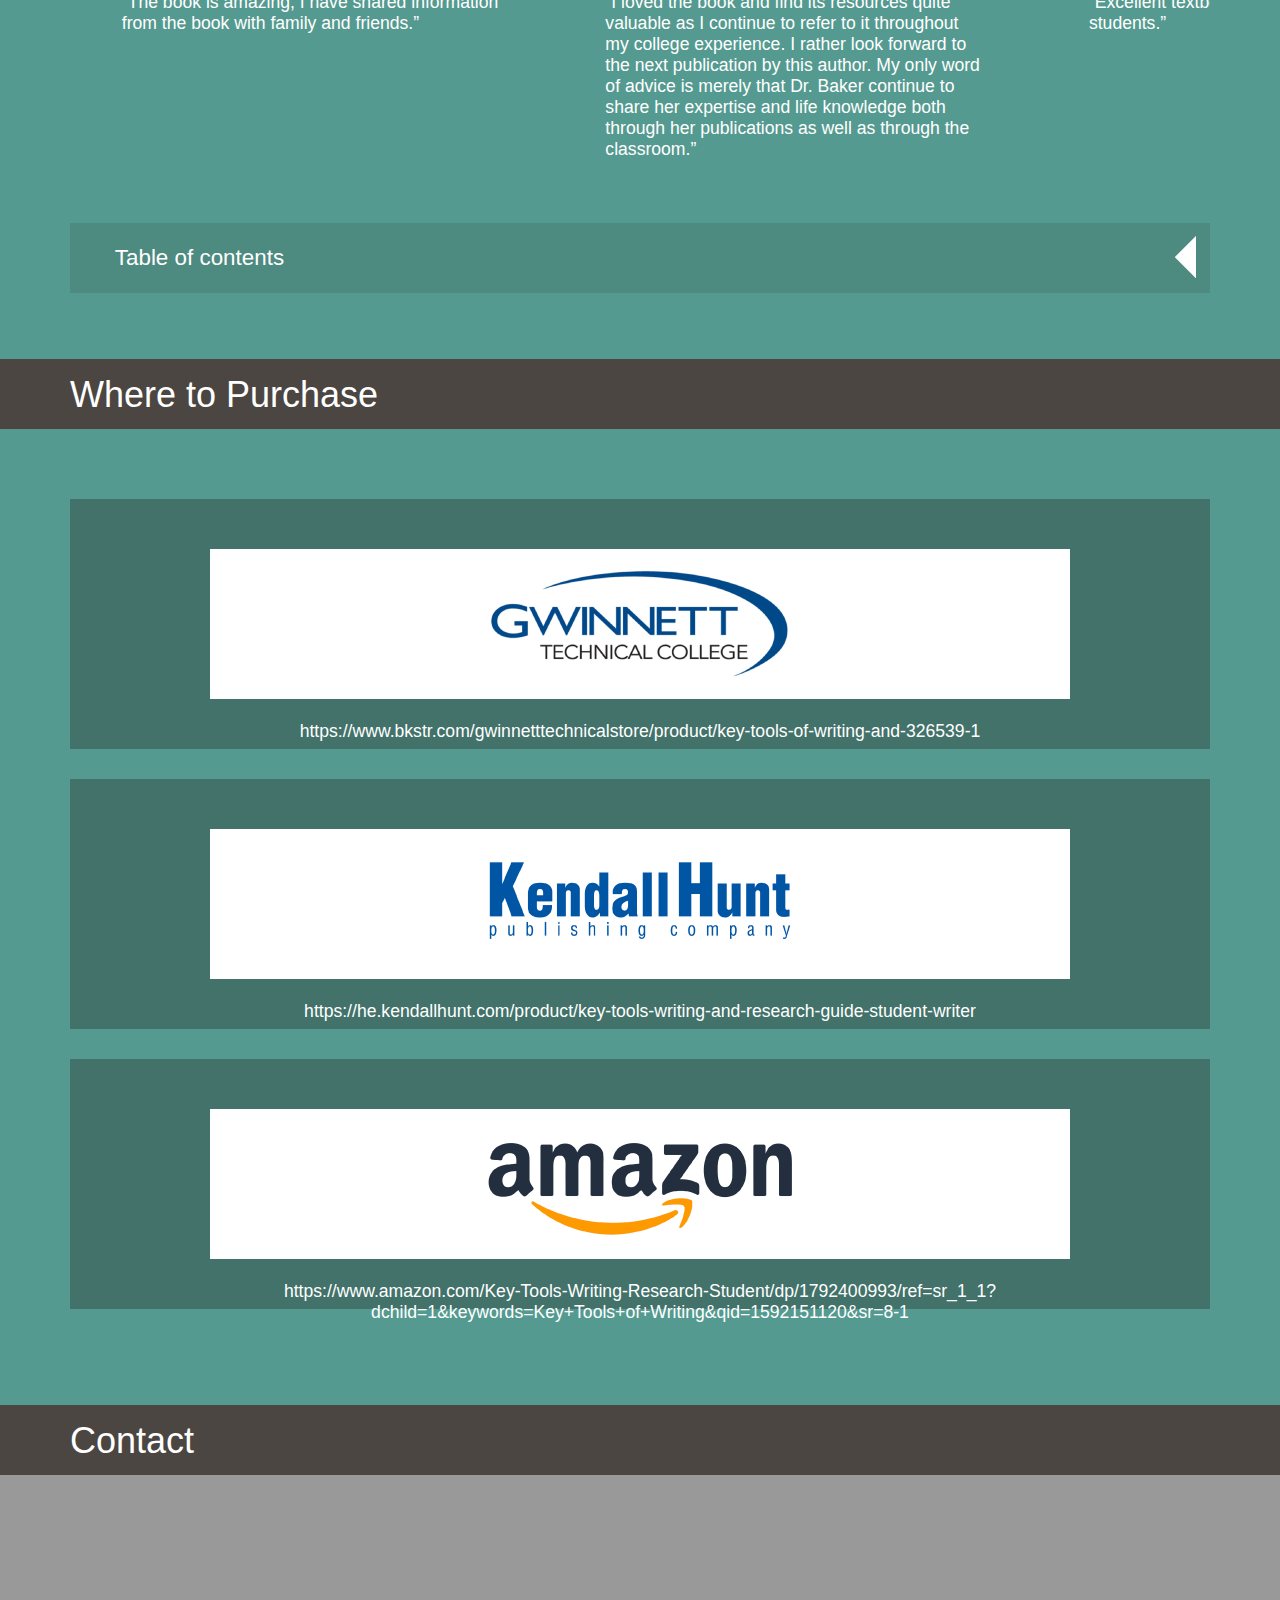
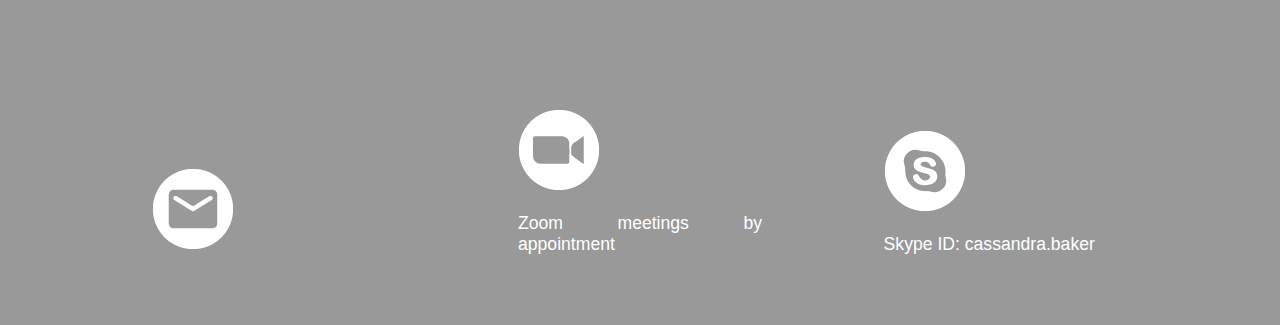
==== commit 15ab9fb5: "burger icon" ====
--- a/index.html
+++ b/index.html
@@ -1,12 +1,22 @@
 <!DOCTYPE html>
 <html lang="en-US">
     <head>
+        <meta http-equiv="Content-Type" content="text/html; charset=utf-8">
         <meta charset="utf-8"/>
         <title>Key Tools</title>
-        <meta name="description" content="Book Key Tools writted by "/>
-        <meta name="author" content="Sebastian Litter "/>
-        <meta name="keywords" content="Amazing Beneficial Benefit Business communication College readiness East to follow Easy Editing & Proofreading Essential Excellent textbook Great information Great Tool Great toolbox Helpful Informative Interdisciplinary subjects Library skills Life changing Logical Research Research & information Resourceful Resources Social sciences Study Guides Successful Technology Valuable Well designed Writing & editing guides Writing Skills"/>
         <meta name="viewport" content="width=device-width, initial-scale=1">
+        <meta name="robots" content="index, follow">
+        <meta name="language" content="English">
+        <meta name="revisit-after" content="15 days">
+        <meta name="author" content="Cassandra Baker">
+        <META NAME="Title" CONTENT="Key Tools of Writing and Research">
+        <META NAME="Author" CONTENT="Cassandra Baker, PhD">
+        <META NAME="Subject" CONTENT="Business Writing Research and Communication">
+        <META NAME="Description" CONTENT="A guide for the student, authors or professionals want to improve their writing and internet research skills">
+        <META NAME="Keywords" CONTENT="business communication, college readiness, editing, proofreading, toolbox, helpful, informative, library skills, research, information, skill development, social sciences, study guides, writing skills, outlining">
+        <META NAME="Language" CONTENT="English">
+        <META NAME="Abstract" CONTENT="Key Tools of Writing and Research is a guide for the student on writing effective academic papers. Written in easy-to-understand language, this text takes a practical view to writing and research. This book can be used by students and professionals or by those who would like to improve their writing and research skills.">
+        <META NAME="Copyright" CONTENT="© 2020">
         <link rel="stylesheet" href="./keytools.css">
         <script src="keytools.js"></script>
     </head>
@@ -442,7 +452,7 @@
                     <div class="container_buttons">
                         <button id="explodeButton" href="mailto:Cassandra.baker84@gmail.com">
                             <img src="assets/email_icon.png" alt="Email">
-                            <p>Cassandra.baker84@gmail.com</p> 
+                         <!--   <p>Cassandra.baker84@gmail.com</p> -->
                         </button>
                         <button id="explodeButton" href="">
                             <img src="assets/zoom_icon.png" href="" alt="Zoom Meeting">
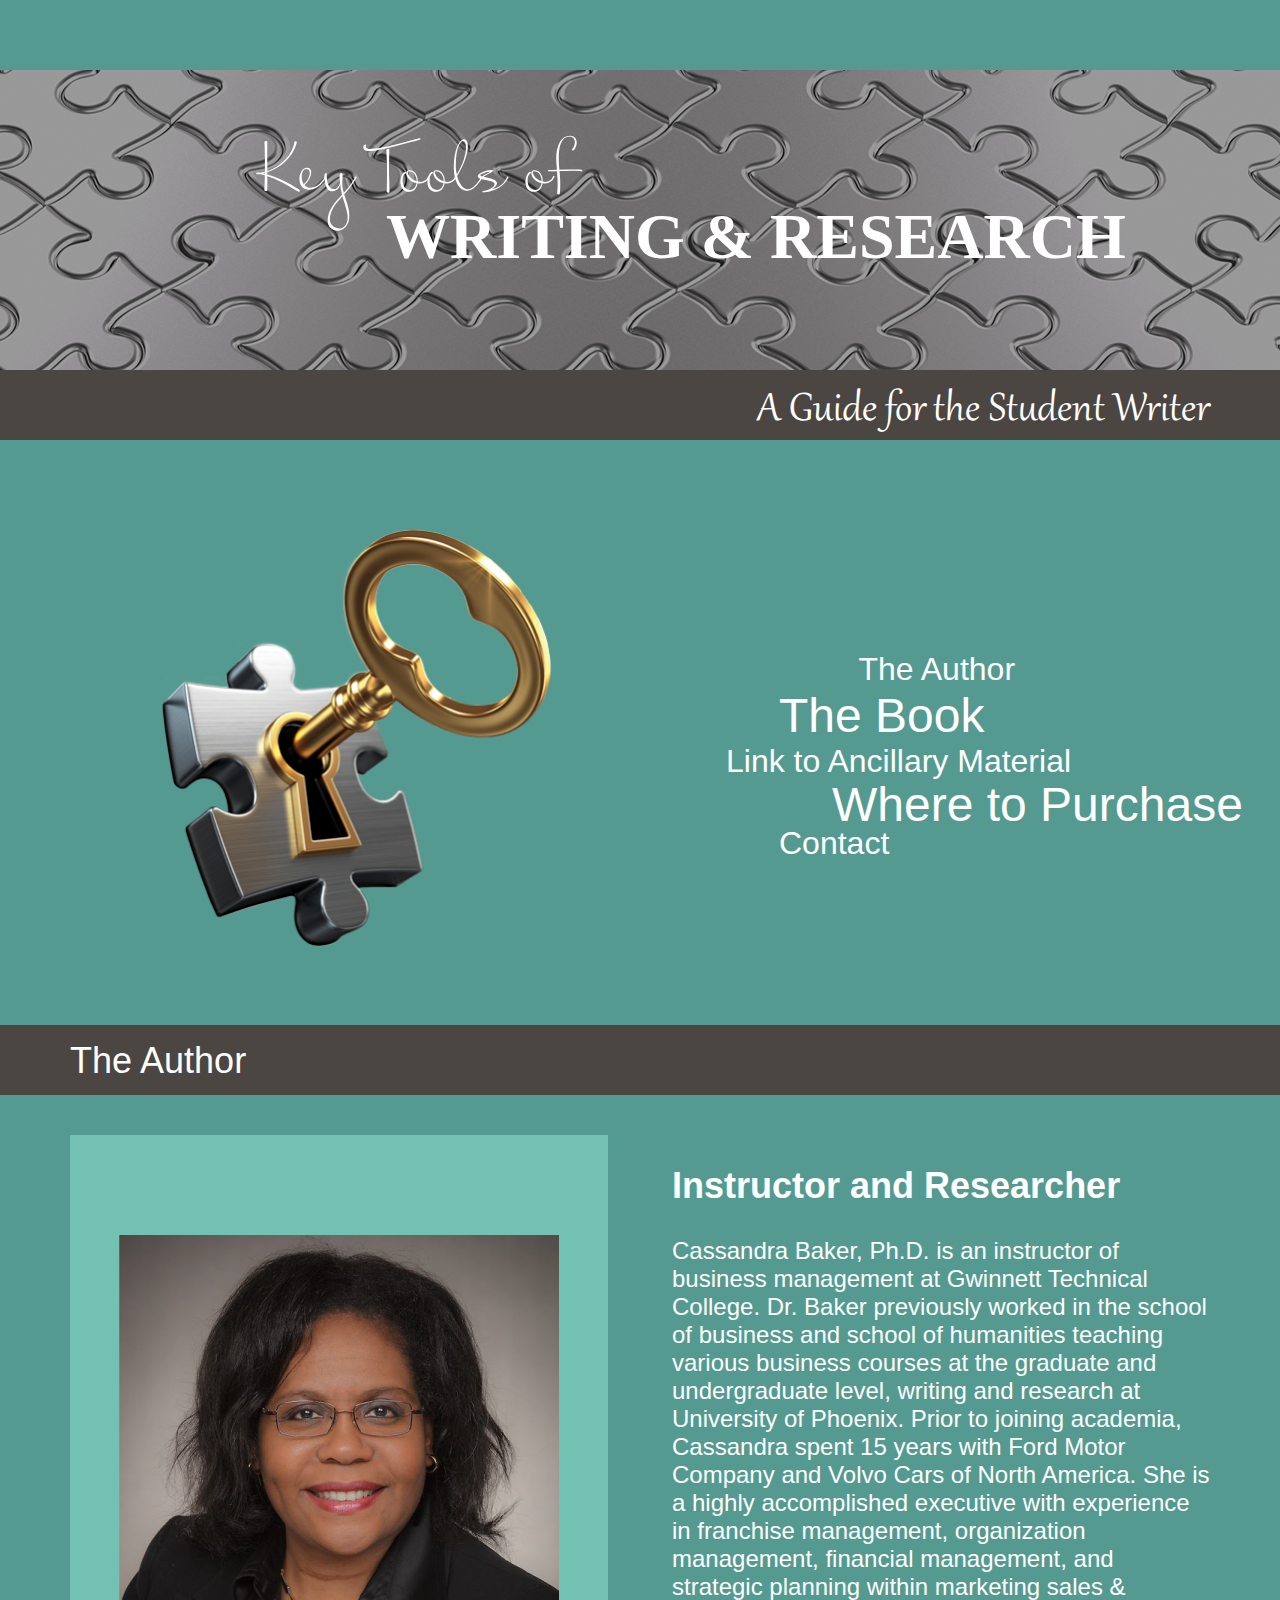
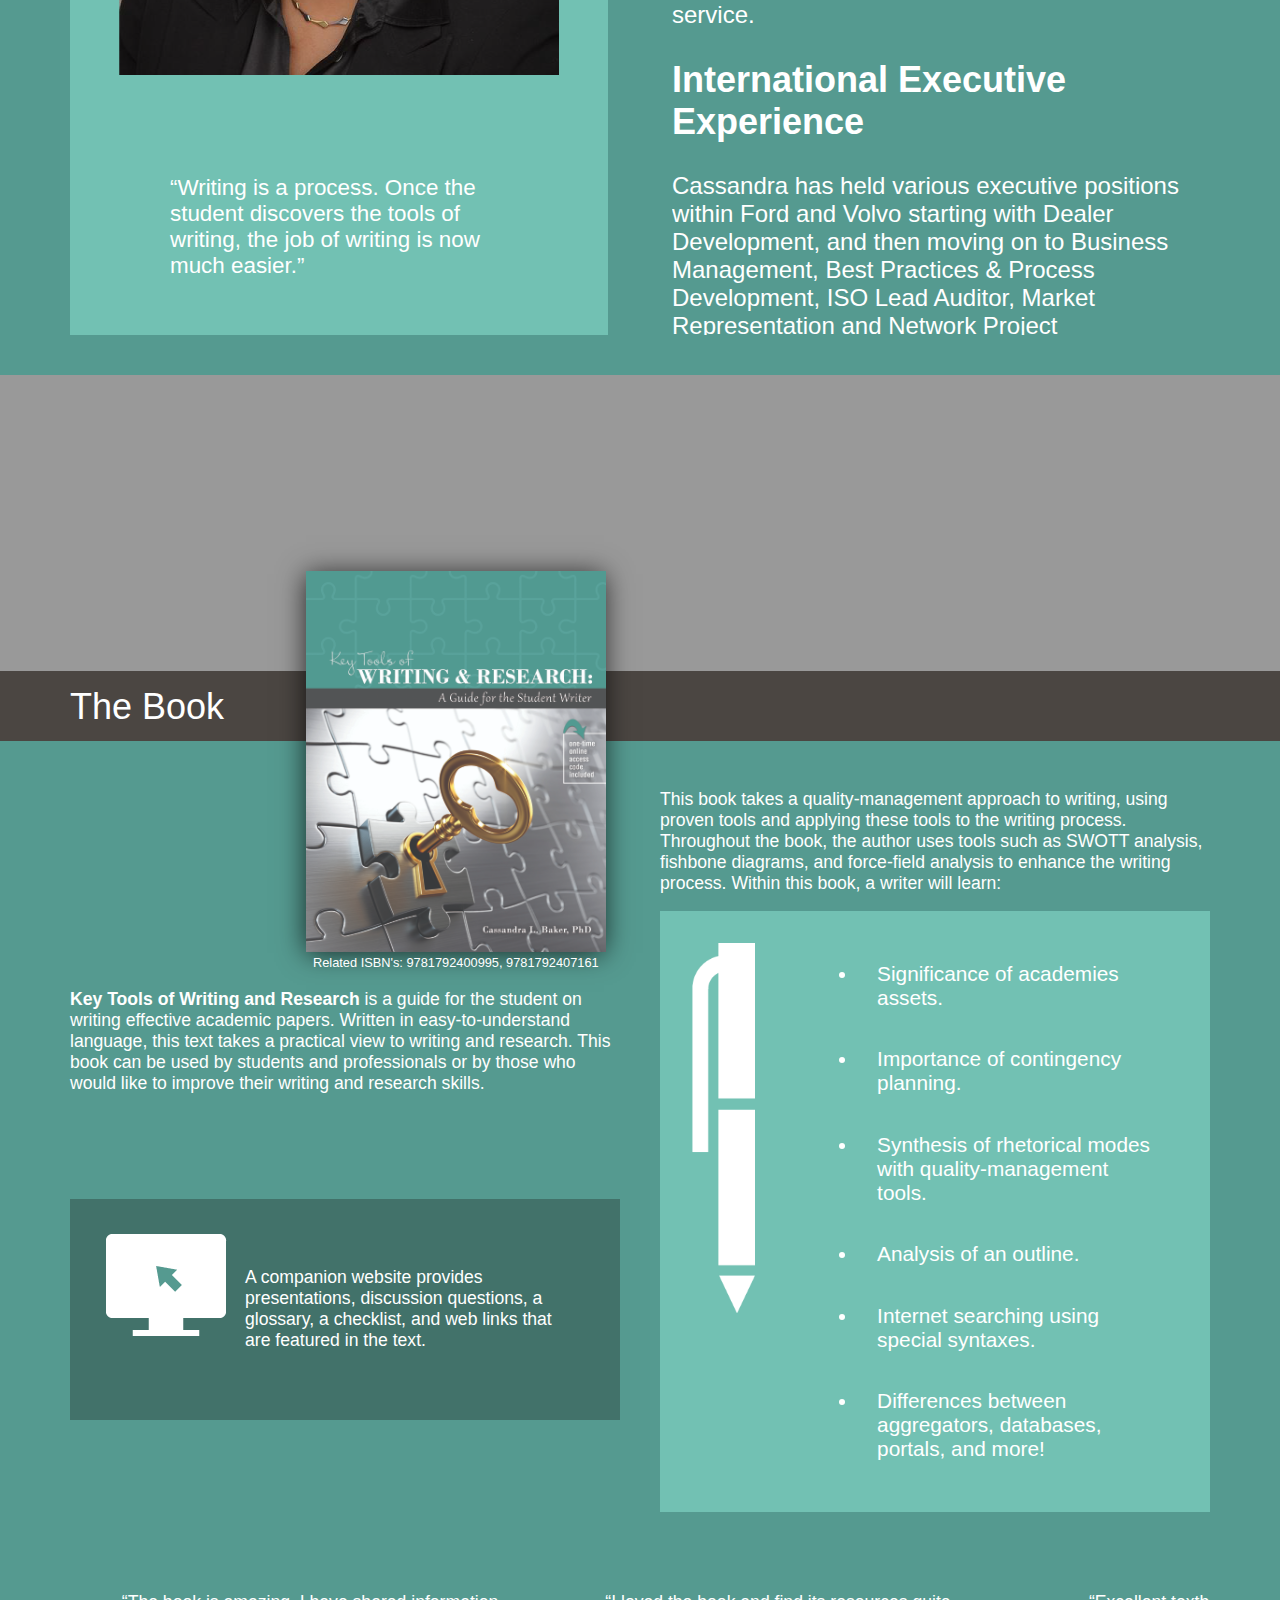
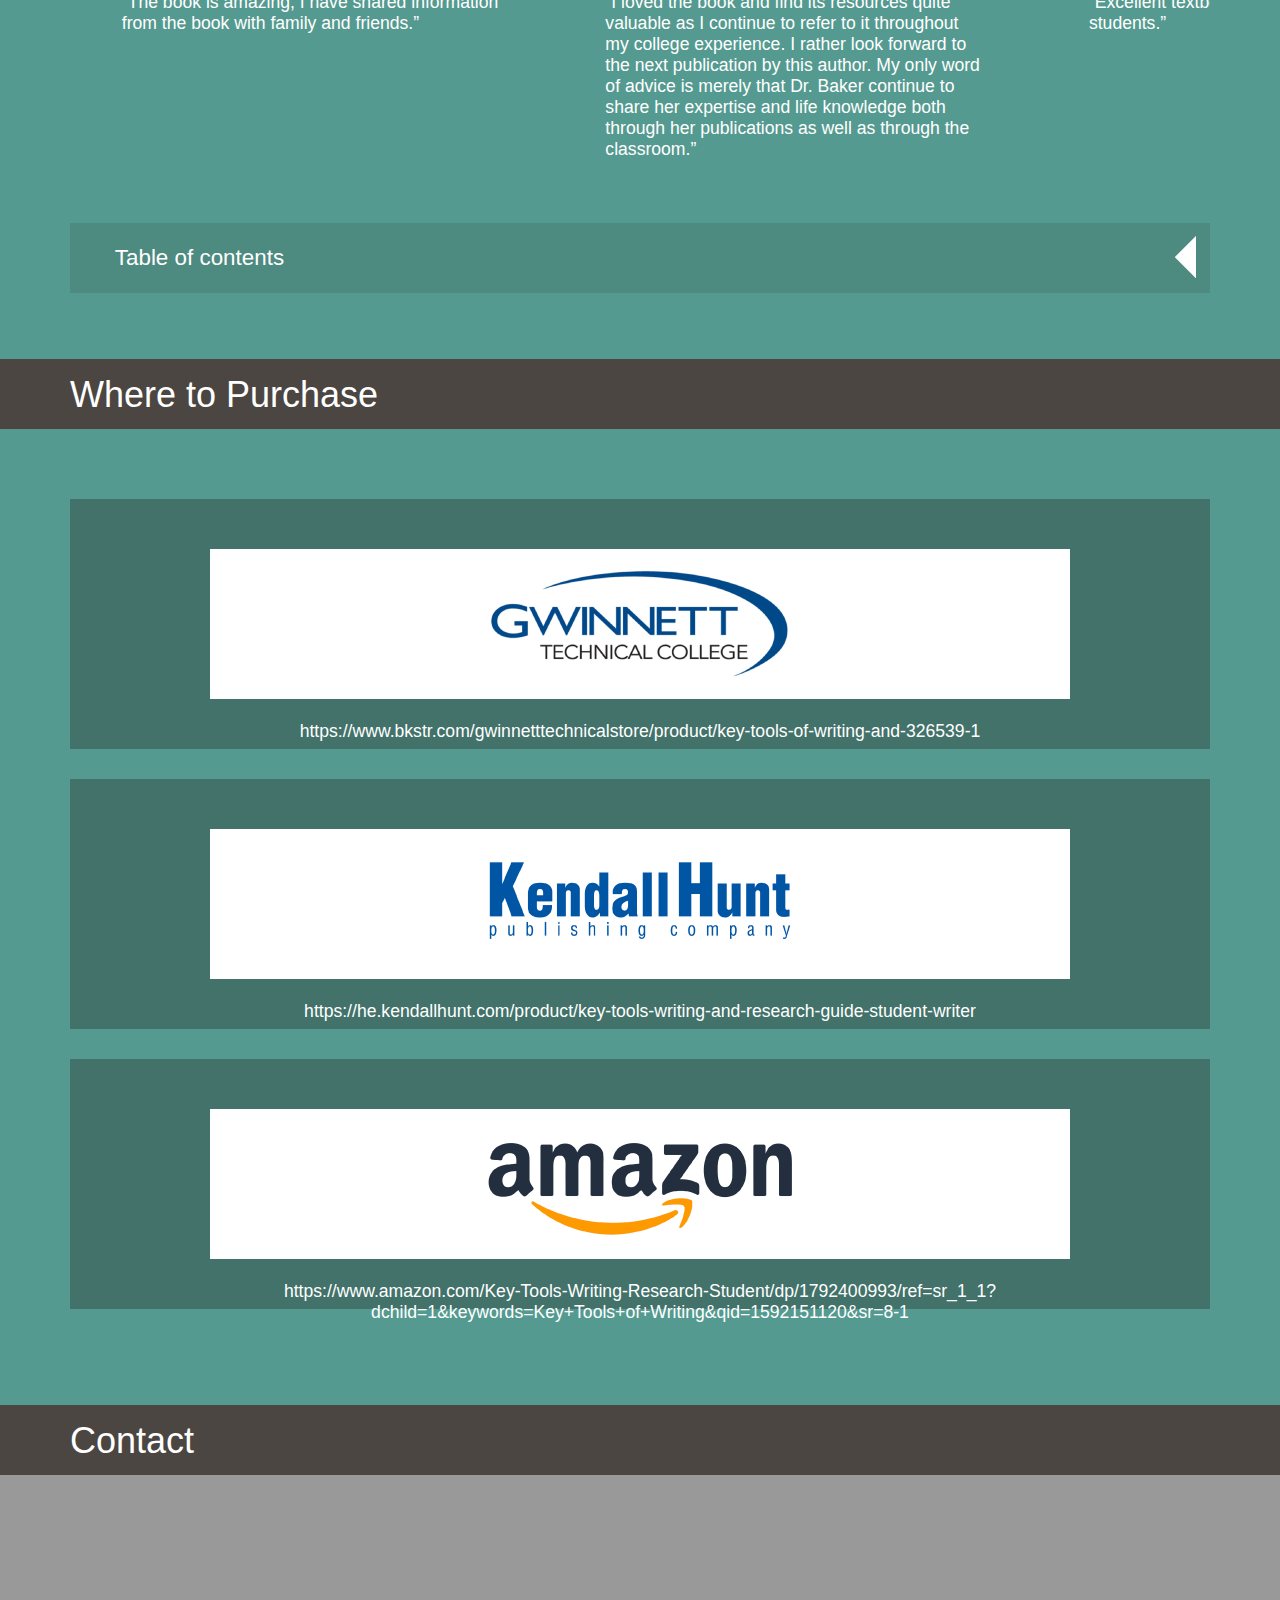
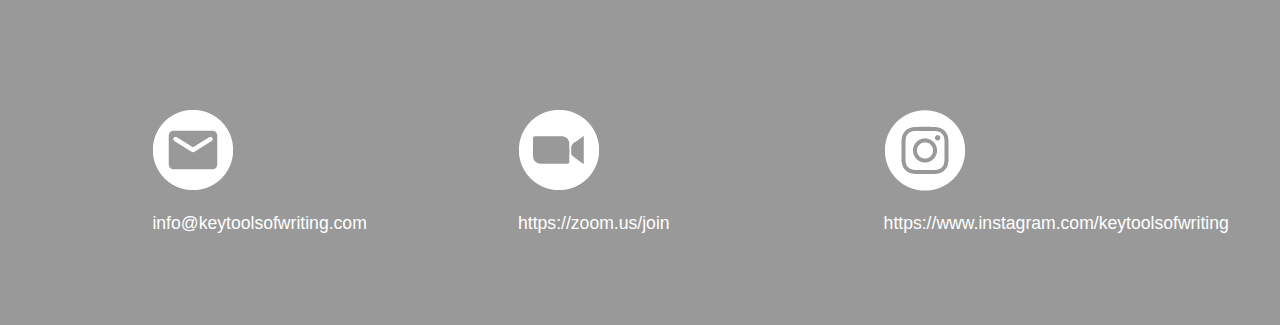
==== commit 46f26810: "last change" ====
--- a/index.html
+++ b/index.html
@@ -450,17 +450,17 @@
                 
                 <div class="parallax3 parallax">
                     <div class="container_buttons">
-                        <button id="explodeButton" href="mailto:Cassandra.baker84@gmail.com">
+                        <button id="explodeButton" href="mailto:info@keytoolsofwriting.com">
                             <img src="assets/email_icon.png" alt="Email">
-                         <!--   <p>Cassandra.baker84@gmail.com</p> -->
+                            <p>info@keytoolsofwriting.com</p>
                         </button>
-                        <button id="explodeButton" href="">
-                            <img src="assets/zoom_icon.png" href="" alt="Zoom Meeting">
-                            <p>Zoom meetings by appointment</p> 
+                        <button id="explodeButton"  href="https://zoom.us/join" >
+                            <img src="../assets/zoom_icon.png" alt="Zoom Meeting">
+                            <p>https://zoom.us/join</p> 
                         </button>
-                        <button id="explodeButton" href="skype:cassandra.baker?chat">
-                            <img src="assets/skype_icon.png" alt="Skype Call">
-                            <p>Skype ID: cassandra.baker</p>
+                        <button id="explodeButton" href="https://www.instagram.com/keytoolsofwriting">
+                            <img src="../assets/instagram_icon.png" alt="Instagram Page">
+                            <p>https://www.instagram.com/keytoolsofwriting</p>
                         </button>
                     </div>
                 </div>
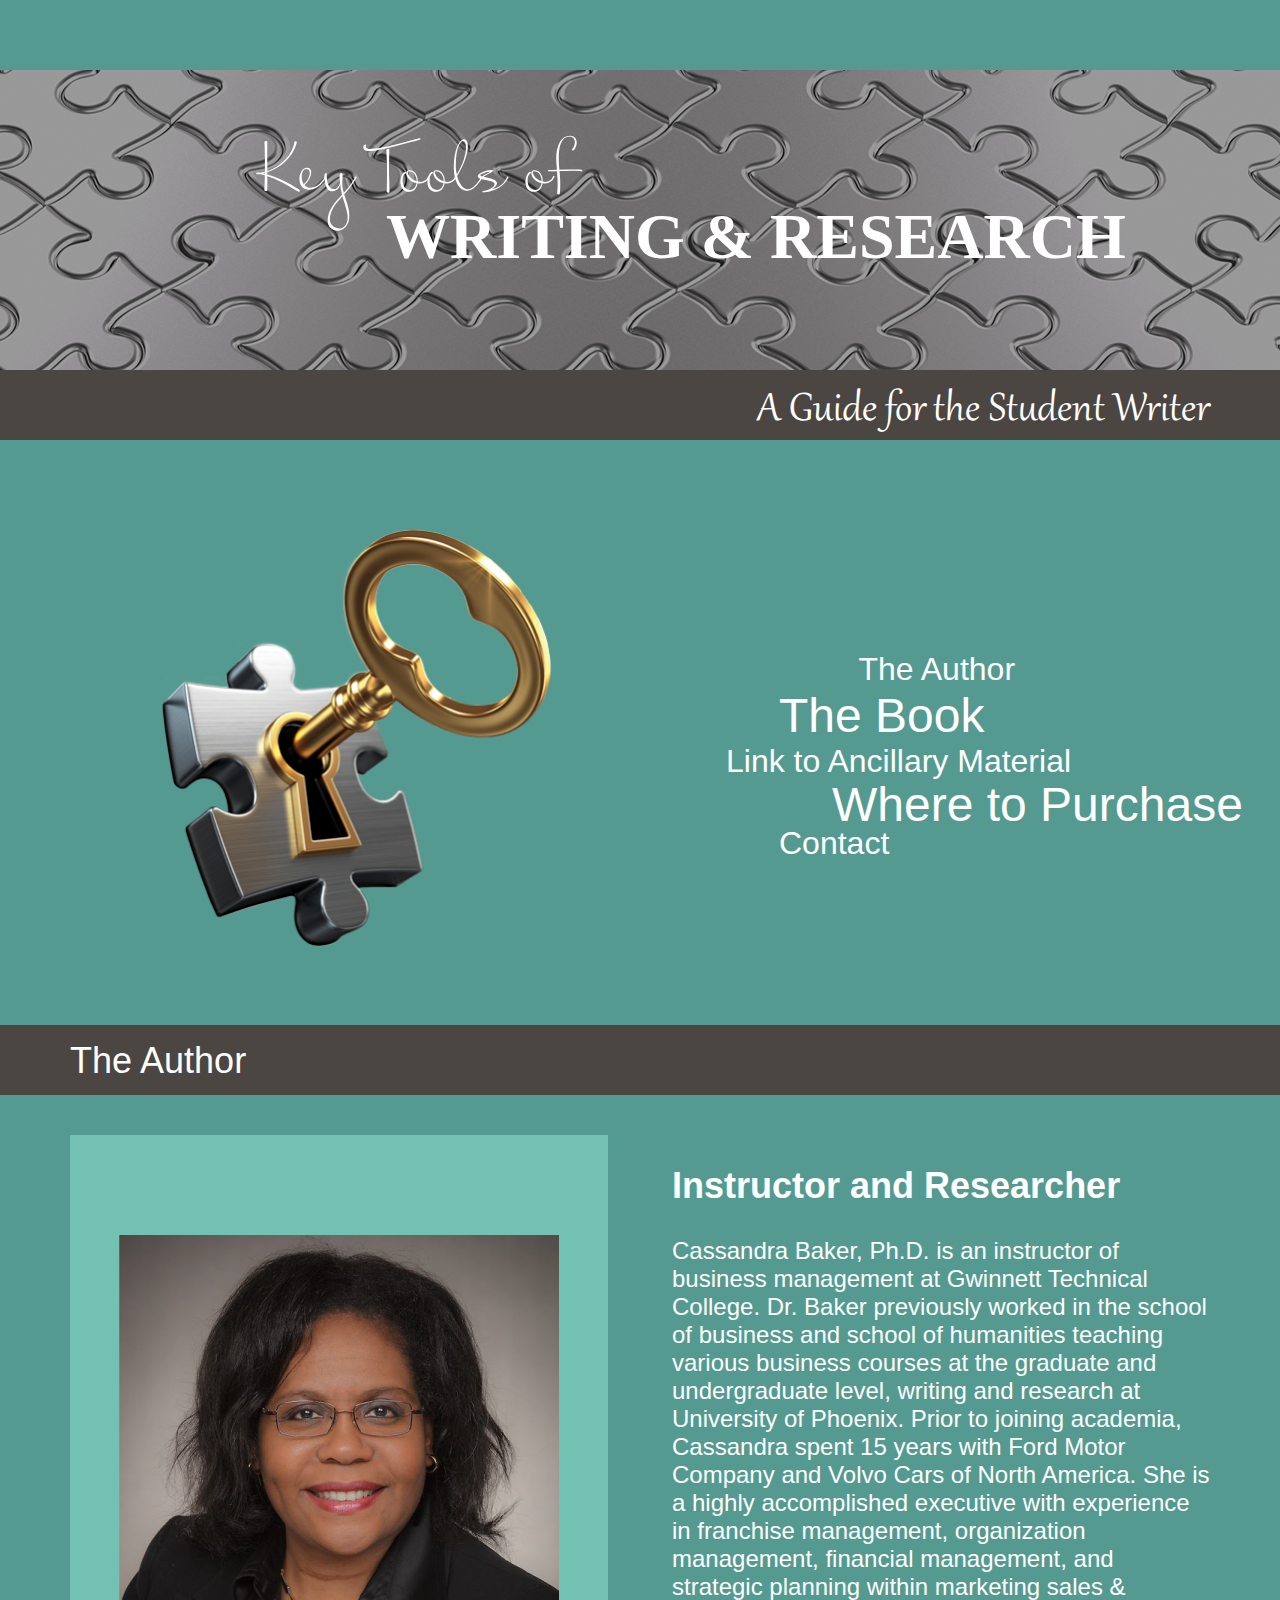
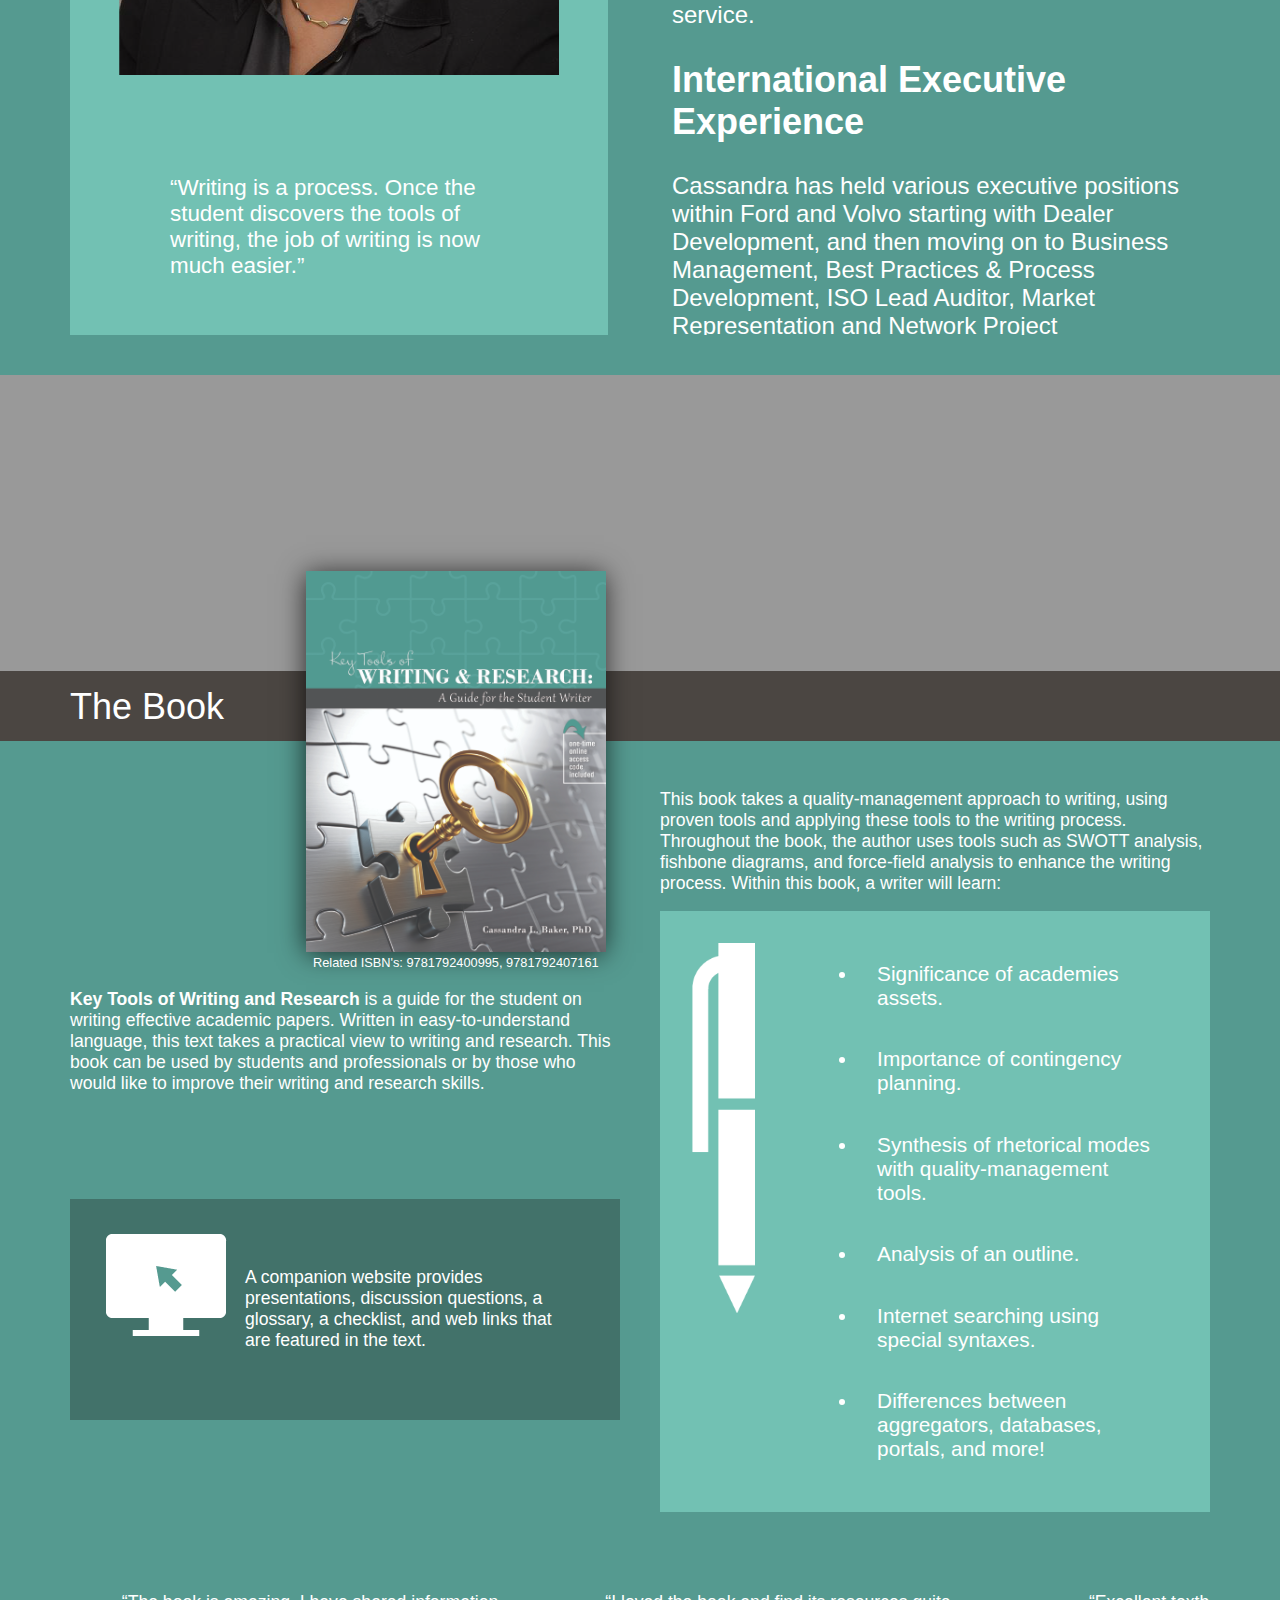
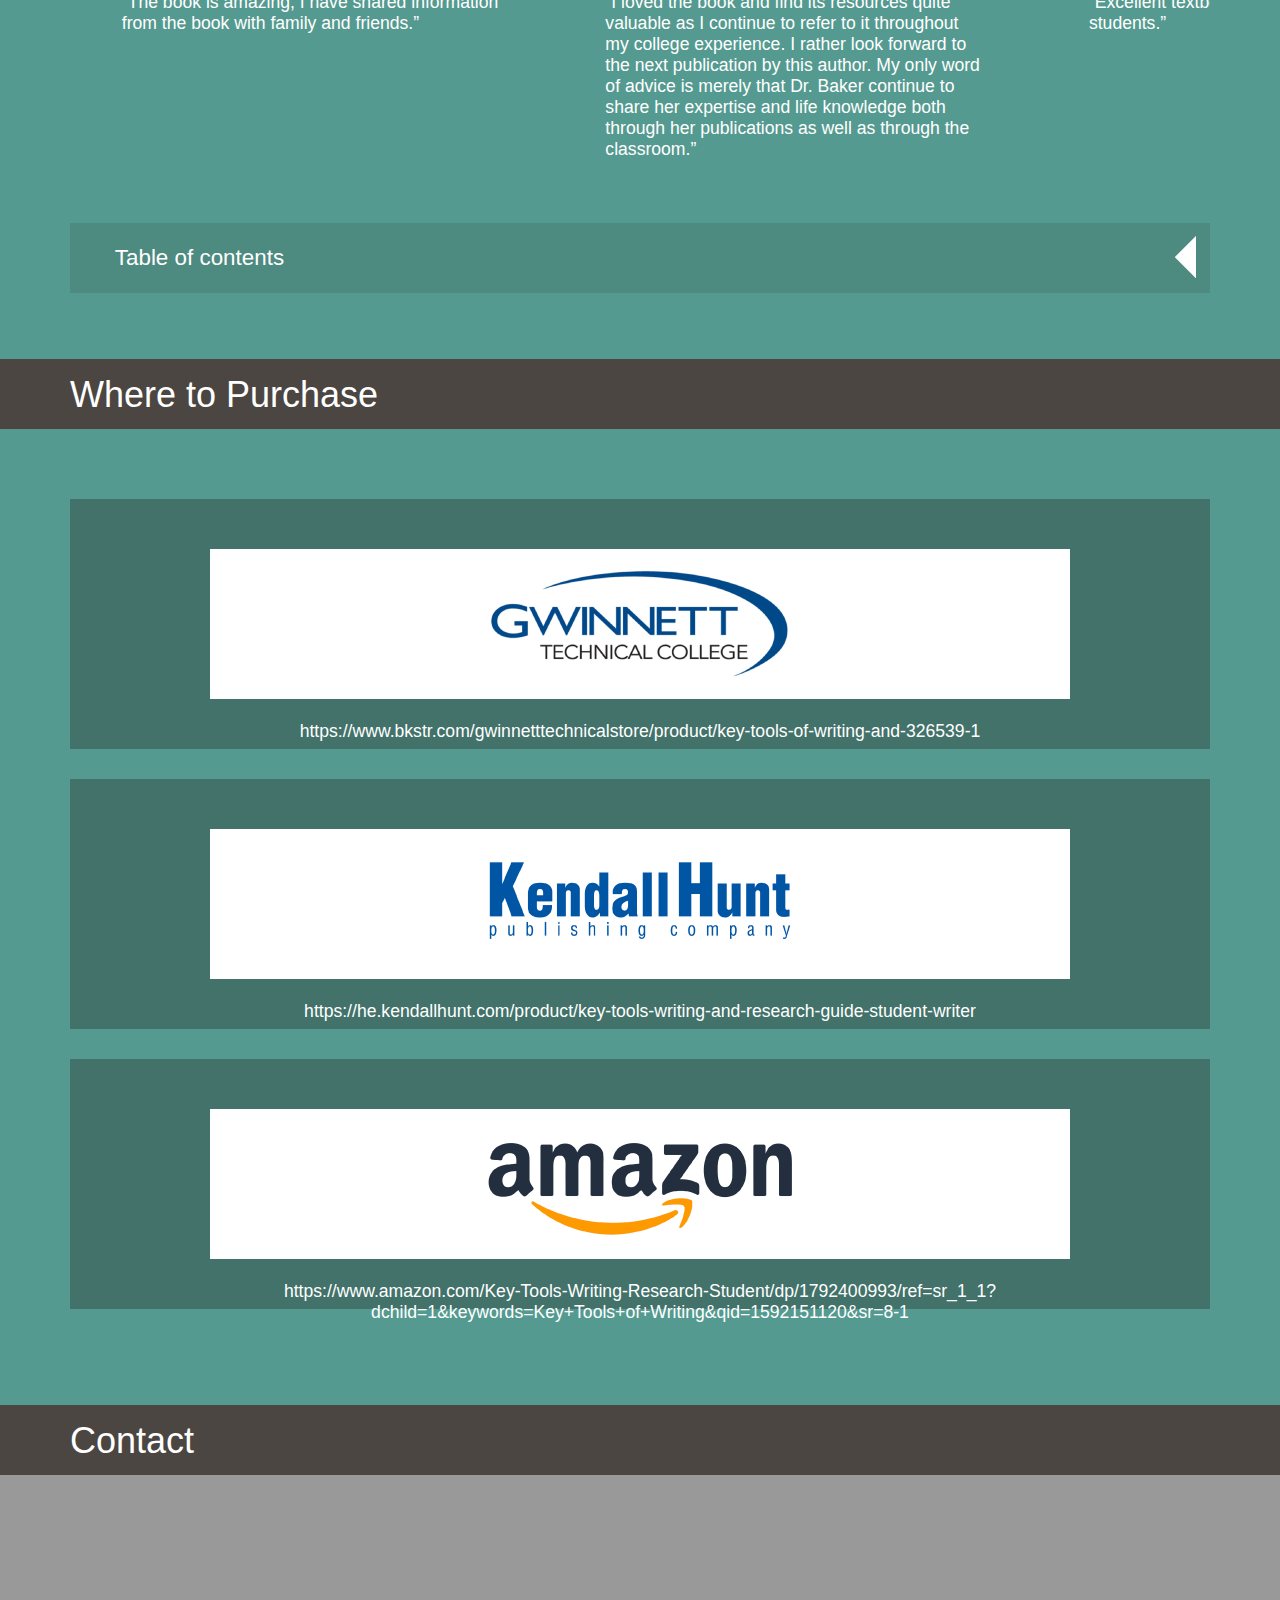
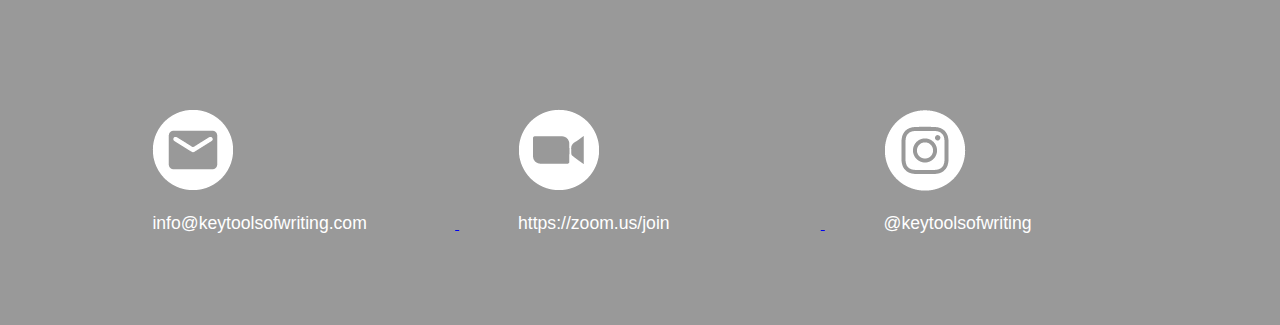
==== commit 48f90566: "links to contact information" ====
--- a/index.html
+++ b/index.html
@@ -450,18 +450,24 @@
                 
                 <div class="parallax3 parallax">
                     <div class="container_buttons">
-                        <button id="explodeButton" href="mailto:info@keytoolsofwriting.com">
-                            <img src="assets/email_icon.png" alt="Email">
-                            <p>info@keytoolsofwriting.com</p>
-                        </button>
-                        <button id="explodeButton"  href="https://zoom.us/join" >
-                            <img src="../assets/zoom_icon.png" alt="Zoom Meeting">
-                            <p>https://zoom.us/join</p> 
-                        </button>
-                        <button id="explodeButton" href="https://www.instagram.com/keytoolsofwriting">
-                            <img src="../assets/instagram_icon.png" alt="Instagram Page">
-                            <p>https://www.instagram.com/keytoolsofwriting</p>
-                        </button>
+                        <a href="mailto:info@keytoolsofwriting.com">
+                            <button id="explodeButton" href="mailto:info@keytoolsofwriting.com">
+                                <img src="assets/email_icon.png" alt="Email">
+                                <p>info@keytoolsofwriting.com</p>
+                            </button>
+                        </a>
+                        <a href="https://zoom.us/join">
+                            <button id="explodeButton"   >
+                                <img src="assets/zoom_icon.png" alt="Zoom Meeting">
+                                <p>https://zoom.us/join</p> 
+                            </button>
+                        </a>
+                        <a href="https://www.instagram.com/keytoolsofwriting">
+                            <button id="explodeButton" >
+                                <img src="assets/instagram_icon.png" alt="Instagram Page">
+                                <p>@keytoolsofwriting</p>
+                            </button>
+                        </a>
                     </div>
                 </div>
                 
